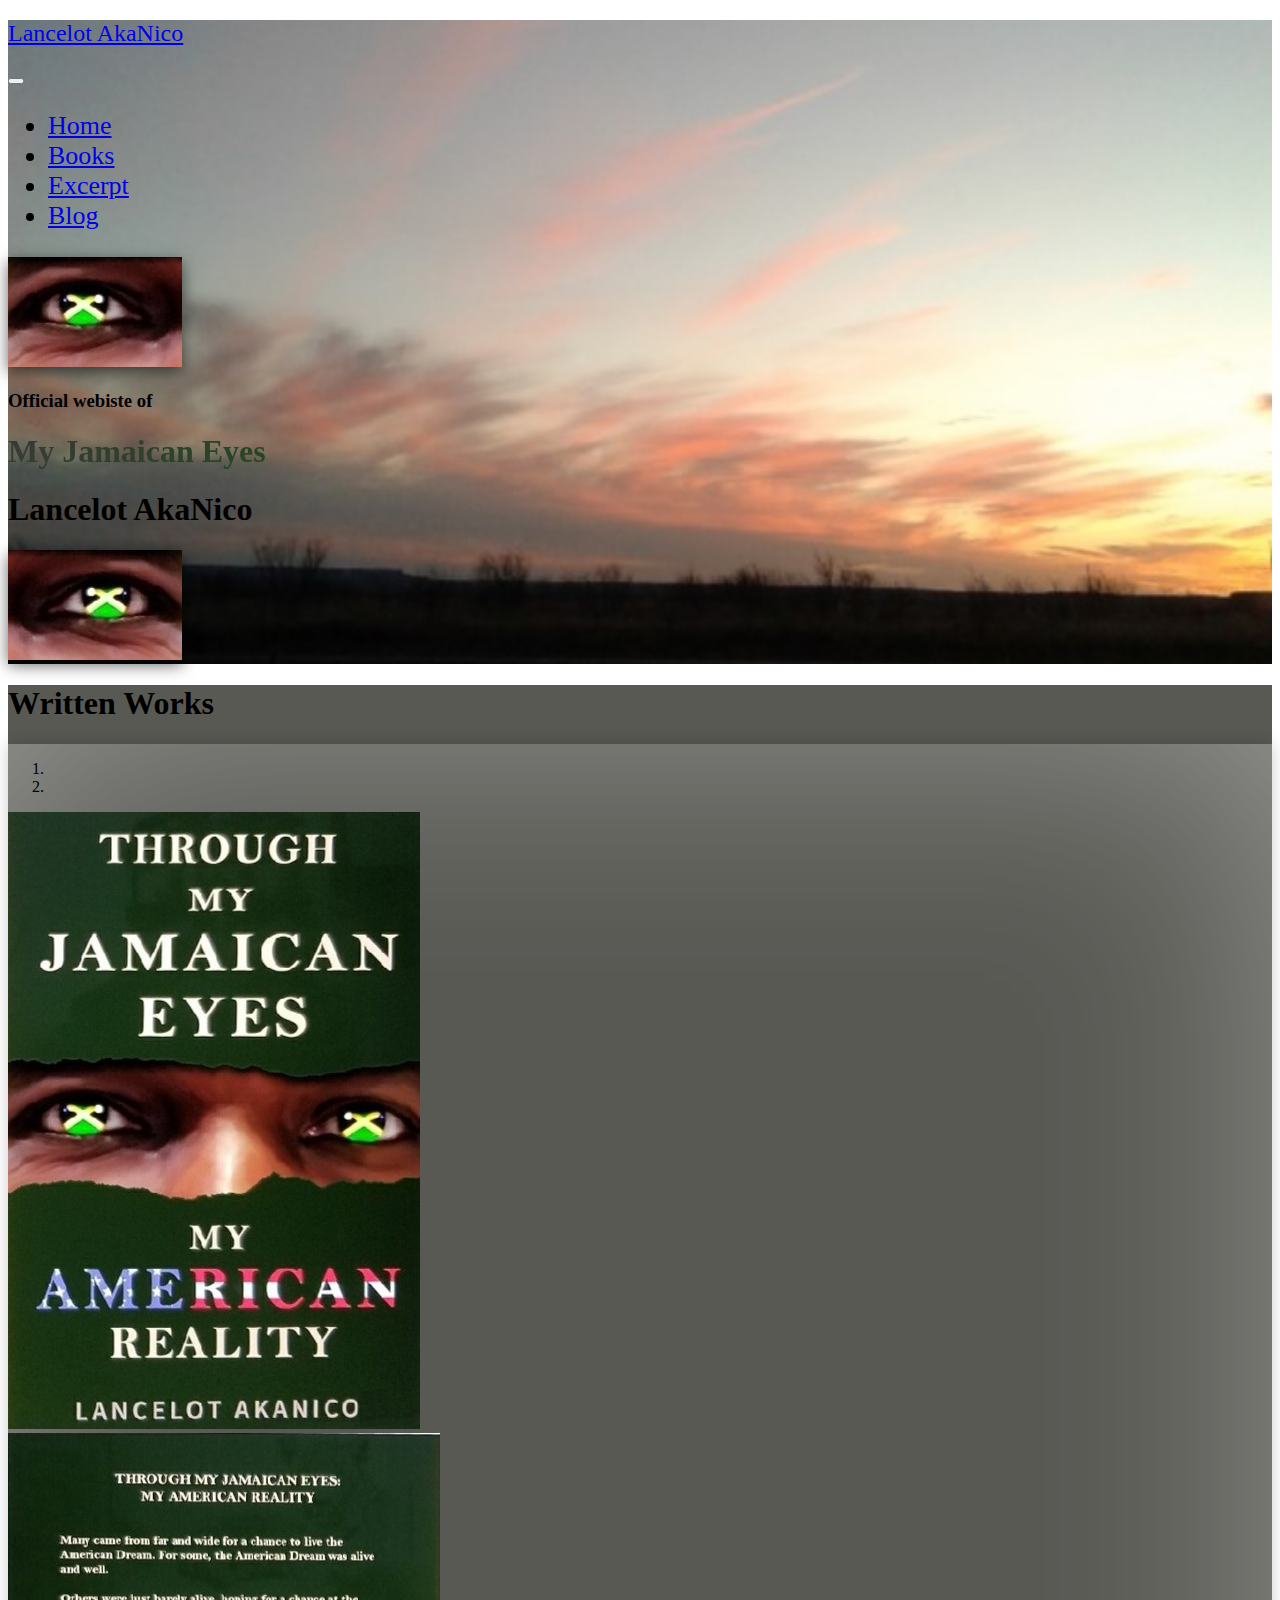
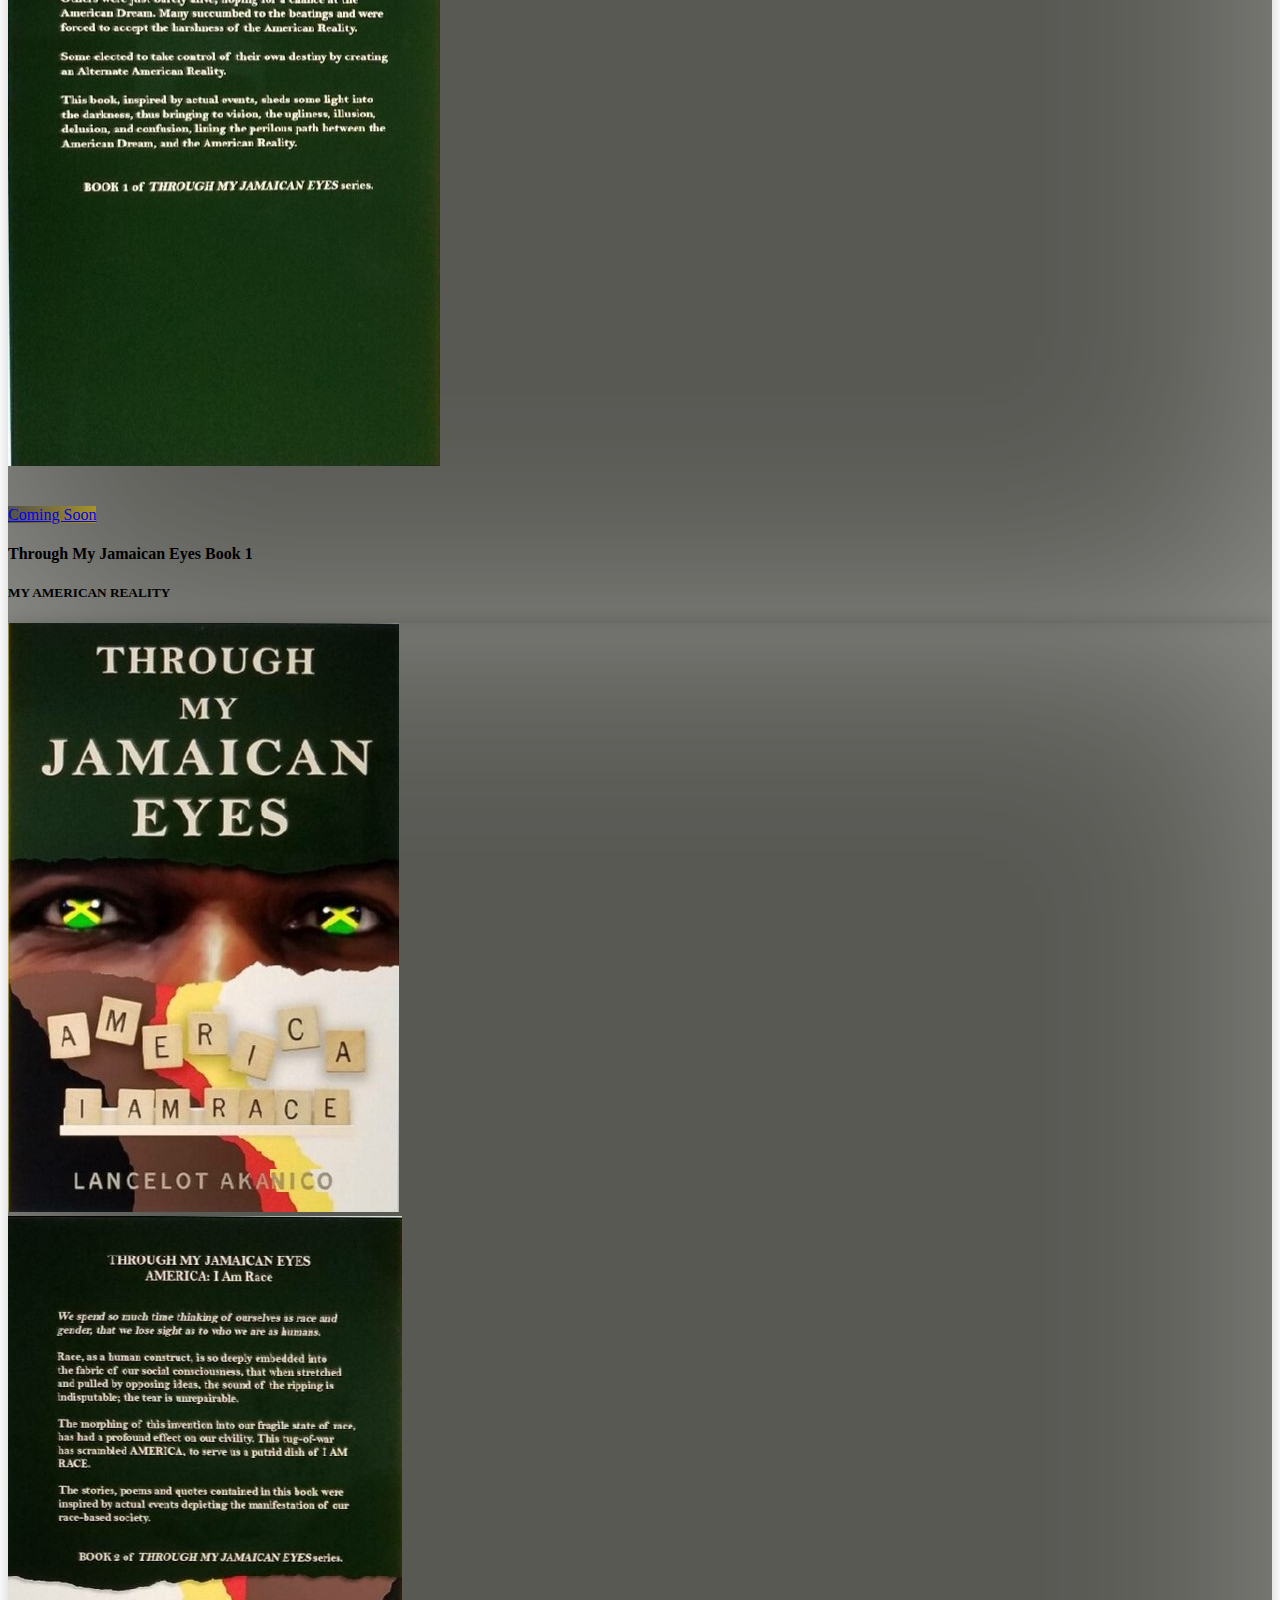
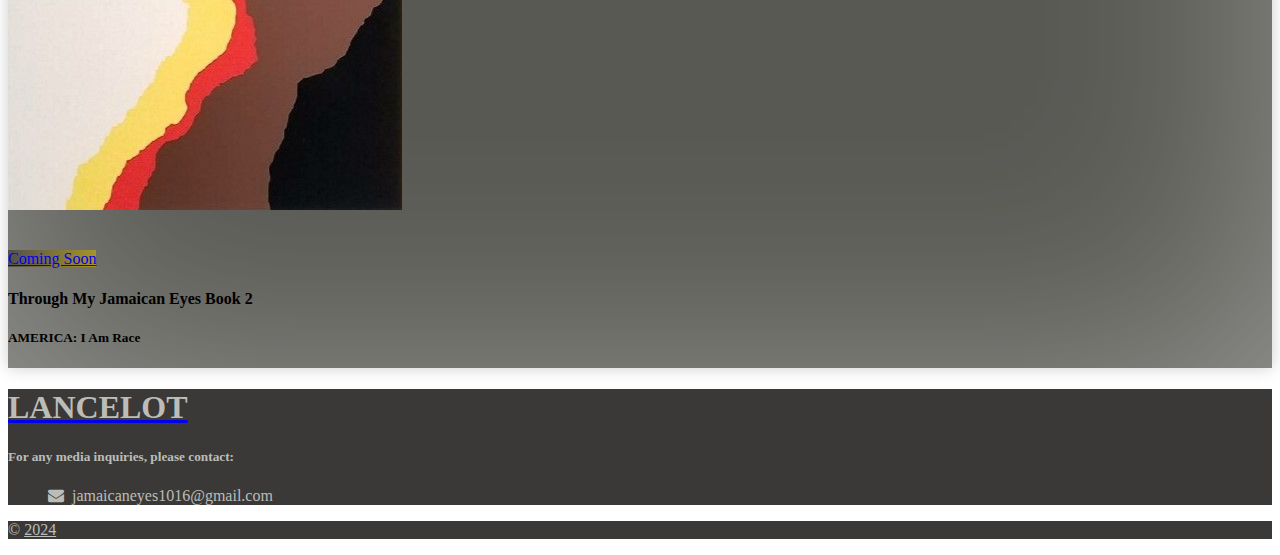
==== index.html @ 88aa57b1 "light" ====
<!doctype html>
<html lang="en">
  <head>
    <meta charset="utf-8">
    <meta name="viewport" content="width=device-width, initial-scale=1, shrink-to-fit=no">
    <link rel="stylesheet" href="https://cdn.jsdelivr.net/npm/bootstrap@4.5.3/dist/css/bootstrap.min.css" integrity="sha384-TX8t27EcRE3e/ihU7zmQxVncDAy5uIKz4rEkgIXeMed4M0jlfIDPvg6uqKI2xXr2" crossorigin="anonymous">
    <link rel="stylesheet" href="style.css">
    <link rel="stylesheet" href="https://cdnjs.cloudflare.com/ajax/libs/font-awesome/4.7.0/css/font-awesome.min.css">
    <title>Lancelot AkaNico</title>
  </head>

  <body>
  <!-- <body id="sunset" style="background-image: url(sunset1short.jpeg);"> -->

 <!-- home-welcome section-->
    <div id="sunset" class=" min-vh-100 " style="background-image: url(images/sundarkbase.jpeg);">
        <!-- start navbar -->
    <nav class="navbar   navbar-light navbar-expand-lg" style="background-color: rgb(0, 0, 0,0)!important;">
      <div class="container">
        <a href="index.html"  class="navbar-brand">
          <h2 style="font-weight: 300;" >Lancelot AkaNico</h2> 
        </a>
          <button class="navbar-toggler" type="button" data-toggle="collapse" data-target="#navbarResponsive">
            <span class="navbar-toggler-icon"></span>
          </button>
          
        <div class="collapse  navbar-collapse" id="navbarResponsive">

          <ul class="navbar-nav ml-auto" style="font-size:26px">
            <li class="nav-item"><a href="index.html" class="nav-link active">Home</a></li>
            <li class="nav-item"><a href="#booksection" class="nav-link active">Books</a></li>
            <li class="nav-item"><a href="ex.html" class="nav-link active">Excerpt</a></li>

            <li class="nav-item"><a href="blog.html" class="nav-link active">Blog</a></li>
            
          </ul>

        </div>
      </div>
    </nav>


      <div class="container pt-3">
        <div class="py-5 my-2" id="gap"></div>
        <div class="row">
          <div class="col-lg-3">
            <div class="mt-5  pt-5" id="picspace">
              <img class="floating-img  w-100" id="pic1" src="images/eyel.jpg" >
            </div>

            </div>
          <!-- <div class="col-lg-1 mb-4 my-lg-auto"></div> -->
          <div class="col-lg-6  mt-3 " >
            <h3 class="text-light text-center pb-2" >Official webiste of</h3>
            <div class="border-top  w-25 mx-auto pb-4"></div>

            <h1 class="text-light display-3  font-weight-bold mb-3 animate-character text-center text-uppercase" id="tword">My Jamaican Eyes</h1>
            <div id="phone"></div>
            <h1 class="pb-2 text-light text-center ">Lancelot AkaNico</h1>
            <!-- <p class="mb-4 px-5 mx-5 text-center text-light">Lorem ipsum dolor sit amet, consectetur adipisicing elit. Ratione saepe repudiandae obcaecati doloremque veritatis fugiat voluptas soluta commodi? Repellendus rerum ducimus eum deleniti aliquam voluptate ea, fuga nam accusamus vitae. </p> -->
            <!-- <a href="sign-up.html" target="_blank" class="btn  btn-lg" id="action2">Join us!</a> -->
          </div>
          <!-- <div class="col-lg-1 mb-4 my-lg-auto"></div> -->

          <div class="col-lg-3">
            <div class=" mt-5  pt-5">
              <img class="floating-img   w-100" id="pic1" src="images/eyer.jpg" >
            </div>

            </div>
            
          </div>
        </div>
      </div>
    </div>
    
  <!--end home-welcome section-->


  </body>
    


  <!-- Two Column Section -->
  <div  class="min-vh-100  " id="booksection" style="background-color: #595954;" >  
    <h1 class="container  text-light display-4 font-weight-bold text-center pt-4" >Written Works</h1>
    <div class="border-top  w-25 mx-auto"></div>

    <div class="container  text-light text-light  ">
      <div class="row mx-3 pt-3 "  >
        <div class="col-md-5 my-4  py-4 bookplate"  >
          <div class="text-center">
            <div id="carouselExampleIndicators" class="carousel slide" data-ride="carousel">
              <ol class="carousel-indicators">
                <li data-target="#carouselExampleIndicators" data-slide-to="0" class="active"></li>
                <li data-target="#carouselExampleIndicators" data-slide-to="1"></li>
              </ol>
              <div class="carousel-inner">
                <div class="carousel-item active">
                  <img src="images/usabook.jpeg"  alt="" style="max-width: 60%;">
                </div>
                <div class="carousel-item">
                  <img src="images/usaback.jpeg"  alt="" style="max-width: 60%;">
                </div>
              </div>
              <a class="carousel-control-prev" href="#carouselExampleIndicators" role="button" data-slide="prev">
                <span class="carousel-control-prev-icon" aria-hidden="true"></span>
                <span class="sr-only">Previous</span>
              </a>
              <a class="carousel-control-next" href="#carouselExampleIndicators" role="button" data-slide="next">
                <span class="carousel-control-next-icon" aria-hidden="true"></span>
                <span class="sr-only">Next</span>
              </a>
            </div>
            <br>
            <br>
            <a href="#" class="btn text-center text-light btn-lg movingGradient"  style="border-radius: 0%;">Coming Soon</a>
          </div>
          
          <h4 class="my-4 text-center">Through My Jamaican Eyes Book 1</h4>
          <h5 class=" text-center">MY AMERICAN REALITY</h5>
          <!-- <p class="px-3  text-center">Many came from far and wide for a chance to live the American Dream. Some elected to take control of their own destiny by creating an Alternate American Reality. This book, inspired by actual events, sheds some light into the darkness, thus bringing to vision, the ugliness, illusion, delusion, and confusion, lining the perilous path between the American Dream, and the American Reality. -->
            </p>
            <!-- <h5 class=" text-center">An Excerpt: <br>
            </h5>

            <p class="  px-3  font-italic " style="font-weight: 300">

             "Oh my God! <br> 
              Oh my God! <br>
              Oh my God! <br>
              <br>She wailed,
              as concrete rushed to meet her limp body. She was saved from impending collision
              by a set of meaty arms, cradling her to black bosom. 
              <br> But the son could not feel his mother's wail.
              <br>He could not hear her pain.
              <br>His black body lay sprawled upon filthy sidewalk. Blood from the exit wounds filled the crevices,
              hardened like grout between the cracks in aged concrete.

              <br><br>Death had come and made claim.<br><br>
              "I'm Langston,"<br>
              said he, his hand extended in greeting, 
              <br>I shook his hand, nodded, but said nothing "I am the child America tried to abort," he said<br>
              "I am the pain hidden behind bikini lines;<br>
              the stretch marks between folds covered by guilt.<br>
              I am the black mark that can never be whited out,<br>
              because, my blood also striped the American flag."<br><br><br>
              <span class="d-flex justify-content-end">page 4: 'State of the Republic'</span></p>
              <p class="px-3">page 4: "State of the Republic" -->
              </p> 
          
        </div>
 <div class="col-md-2 "></div>

        <div class="col-md-5 my-4 bookplate py-4">
          <div class="text-center">
            <div id="carouselfire" class="carousel slide" data-ride="carousel">
              
              <div class="carousel-inner">
                <div class="carousel-item active">
                  <img  src="images/firebook.jpeg"  alt="" style="max-width: 60%;">
                </div>
                <div class="carousel-item">
                  <img  src="images/fireback.jpeg"  alt="" style="max-width: 60%;">
                </div>
              </div>
              <a class="carousel-control-prev" href="#carouselfire" role="button" data-slide="prev">
                <span class="carousel-control-prev-icon" aria-hidden="true"></span>
                <span class="sr-only">Previous</span>
              </a>
              <a class="carousel-control-next" href="#carouselfire" role="button" data-slide="next">
                <span class="carousel-control-next-icon" aria-hidden="true"></span>
                <span class="sr-only">Next</span>
              </a>
            </div>
            <br>
            <br>
            <a href="#" class="btn text-center text-light btn-lg movingGradient"  style="border-radius: 0%;">Coming Soon</a>
          </div>
          

            <h4 class="my-4 text-center">Through My Jamaican Eyes Book 2</h4>
            <h5 class="text-center">AMERICA: I Am Race</h5>

            <!-- <p class="px-3 text-center">We spend so much time thinking of ourselves as race and gender, that we lose sight of who we are as humans. This tug-of-war has scrambled AMERICA, to serve us a putrid dish of Race. The stories, poems and quotes contained in this bock were inspired by actual events depicting the manifestation of our current race-based society. -->
              </p>
              <!-- <h5 class="text-center">An Excerpt:</h5>
              <p class="px-3 font-weight-bold">"Oh, look! Can you see? <br>Yes, I can see</p>
              <p class="  px-3  font-italic " style="font-weight: 300"> 
              
                I see anger organizing <br>
                Justice running from injustice;<br>
                I see another voice cooning <br>
                Like a father's concern.<br>
                Nancy, where are you?<br><br> 
                Where are you, Nancy?<br> 
                I see the glass shattering The doors breaking. <br>
                I see the jubilation, the cheering, <br>
                Bodies on the floor trembling, <br>
                Order hiding from lawlessness; <br>
                Reckoning chasing hypocrisy,<br>
                I see tempers flaring, confidence dying,<br>
                Blood on the flagpole drying. <br>
                I see insurrection on the podium shouting, <br>
                Sedition on the steps mounting, <br>
                Bullet in flesh penetrating. <br>
                I see rights surrendering to wrong,<br> 
                Peace saluting chaos. <br><br>
                <span class="d-flex justify-content-end">page 43: 'Oh, look! Can you see?'</span></p>

              </p> -->
        </div>

      </div>
    </div>
  </div>

  <!-- start footer  -->
    <footer class="" id="contact" style="background-color: #3a3937;">
      <div class="container">
        <div class="row text-light text-center py-4 justify-content-center">
          <div class="col-sm-10 col-m-8 col-lg-6">
            <a href="login.php">
              <h1 class="pb-2 display-4 font-weight-bold" style="color: #bcbdb8;">LANCELOT</h1>
            </a>
                        <h5 style="color: #bcbdb8;">For any media inquiries, please contact:</h5>
            <!-- social media links to be inserted here -->
            <ul class="pt-3 list-unstyled font-weight-bold">
              <a style="color: #bcbdb8;" href="#"> <i class="fa fa-envelope">&nbsp;  jamaicaneyes1016@gmail.com&nbsp; &nbsp; </i></a>
              
            </ul>
          </div>
        </div>
      </div>
    </footer>
  <!-- end footer  -->

  <!-- Start Socket -->
    <div class="socket text-light text-center py-3" style="background-color: #3a3937;">
      <p style="color: #bcbdb8;">&copy; <a class="font-italic" style="color: #bcbdb8;" href="https://www.linkedin.com/in/tyreek-alexander-b142ba22a/" >2024 </a></p>
    </div>
    
    <script language="javascript">
      function changeImage(picurl) {
        item=document.getElementById(picurl)
        if ('http://'+window.location.host+"images/"+picurl+"book.jpeg" == item.src){
            item.src = 'http://'+window.location.host+"images/"+picurl+"back.jpeg";
        } else {
            item.src = 'http://'+window.location.host+"images/"+picurl+"book.jpeg";
          }
    }
    </script>


<script src="https://code.jquery.com/jquery-3.5.1.slim.min.js" integrity="sha384-DfXdz2htPH0lsSSs5nCTpuj/zy4C+OGpamoFVy38MVBnE+IbbVYUew+OrCXaRkfj" crossorigin="anonymous"></script>
<script src="https://cdn.jsdelivr.net/npm/bootstrap@4.5.3/dist/js/bootstrap.bundle.min.js" integrity="sha384-ho+j7jyWK8fNQe+A12Hb8AhRq26LrZ/JpcUGGOn+Y7RsweNrtN/tE3MoK7ZeZDyx" crossorigin="anonymous"></script>

</html>
---- style.css ----
/* The Modal (background) */
.modal {
  display: none; /* Hidden by default */
  position: fixed; /* Stay in place */
  z-index: 1; /* Sit on top */
  padding-top: 10px; /* Location of the box */
  padding-bottom: 10px;
  left: 0;
  top: 0;
  width: 100%; /* Full width */
  height: 100%; /* Full height */
  overflow: auto; /* Enable scroll if needed */
  background-color: rgb(0,0,0); /* Fallback color */
  background-color: rgba(0,0,0,0.9); /* Black w/ opacity */
}

/* Modal Content (image) */
.modal-content {
  margin: auto;
  display: block;
  width: 80%;
  max-width: 700px;
}

/* Caption of Modal Image */
#caption {
  margin: auto;
  display: block;
  width: 80%;
  max-width: 700px;
  text-align: center;
  color: #ccc;
  padding: 10px 0;
  height: 150px;
}

/* Add Animation */
.modal-content, #caption {  
  animation-name: zoom;
  animation-duration: 0.6s;
}

@keyframes zoom {
  from {transform: scale(0.1)} 
  to {transform: scale(1)}
}

/* The Close Button */
.close {
  position: absolute;
  top: 15px;
  right: 35px;
  color: #f1f1f1;
  font-size: 40px;
  font-weight: bold;
  transition: 0.3s;
}

.close:hover,
.close:focus {
  color: #bbb;
  text-decoration: none;
  cursor: pointer;
}

/* 100% Image Width on Smaller Screens */
@media only screen and (max-width: 700px){
  .modal-content {
    width: 100%;
  }
}


#sunset{
    background-repeat: no-repeat;
    /* background-attachment: fixed; */
    background-size:cover;
  }

.bookplate{
  box-shadow: 0 0 1rem 0 rgba(0, 0, 0, .2); 
  position: relative;
  z-index: 1;
  background: inherit;
  overflow: hidden;
}

.bookplate:before{
  content: "";
  position: absolute;
  background: inherit;
  z-index: -1;
  top: 0;
  left: 0;
  right: 0;
  bottom: 0;
  box-shadow: inset 0 0 2000px rgba(255, 255, 255, 0.397);
  filter: blur(8px);
  margin: -20px;
}

.lean1{
  /* transform: perspective(100em) rotateX(30deg) rotateZ(10deg) skewY(-17deg) rotateY(-120deg) ; */
}

.lean{
  transform: perspective(100em) rotateX(30deg) rotateZ(10deg) skewY(17deg) rotateY(-20deg);
}
.floating-img{

  transform: translateY(-5%);
  animation: float 7.5s infinite;
  transition: ease 9.5s;
  overflow: hidden;
	box-shadow: 0 5px 15px 0px rgba(0, 0, 0, 0.6);
	transform: translatey(0px);
	animation: float 2s ease-in-out infinite;


}



/* Gradient*/
.movingGradient {
  background: linear-gradient(270deg, #51504d,green, gold,#51504d);
  background-size: 600% 600%;

  -webkit-animation: AnimationName 13s ease infinite;
  -moz-animation: AnimationName 13s ease infinite;
  animation: AnimationName 13s ease infinite;
}

@keyframes float {
	0% {
		box-shadow: 0 5px 15px 0px rgba(193, 191, 191, 0.8);
		transform: translatey(0px);
	}
	50% {
		box-shadow: 0 25px 15px 0px rgba(155, 153, 153, 0.3);
		transform: translatey(-20px);
	}
	100% {
		box-shadow: 0 5px 15px 0px rgba(213, 211, 211, 0.8);
		transform: translatey(0px);
	}
}



@-webkit-keyframes AnimationName {
  0%{background-position:0% 50%}
  50%{background-position:100% 50%}
  100%{background-position:0% 50%}
}
@-moz-keyframes AnimationName {
  0%{background-position:0% 50%}
  50%{background-position:100% 50%}
  100%{background-position:0% 50%}
}
@keyframes AnimationName {
  0%{background-position:0% 50%}
  50%{background-position:100% 50%}
  100%{background-position:0% 50%}
}


/* Extra small devices (portrait phones, less than 576px) */
@media (max-width: 575.98px) { 
    #pic1{
      display: none;
    }
    #picspace{
      padding: 0rem!important;
      margin: 0rem!important; 
    }
  #tword{
    font-size: 3.5rem!important;
  }
    #gap{
      padding-top: 0rem!important;
      margin-top: 0rem!important;  
      /* padding-bottom: 0rem; */
    }

    #title{
      font-weight:300!important;  
    }
  
    #container{
      width: 100%!important;
    }
  
   }





.animate-character
{
  background-image: linear-gradient(
    -225deg,
    #3a3937 0%,
    rgb(2, 93, 2) 29%,
    rgb(177, 151, 1) 67%,
    #3a3937 100%
  );
  background-size: 200% auto;
  background-clip: text;
  -webkit-background-clip: text;
  -webkit-text-fill-color: transparent;
  animation: textclip 6s linear infinite;

}

@keyframes textclip {
  to {
    background-position: 200% center;
  }
}
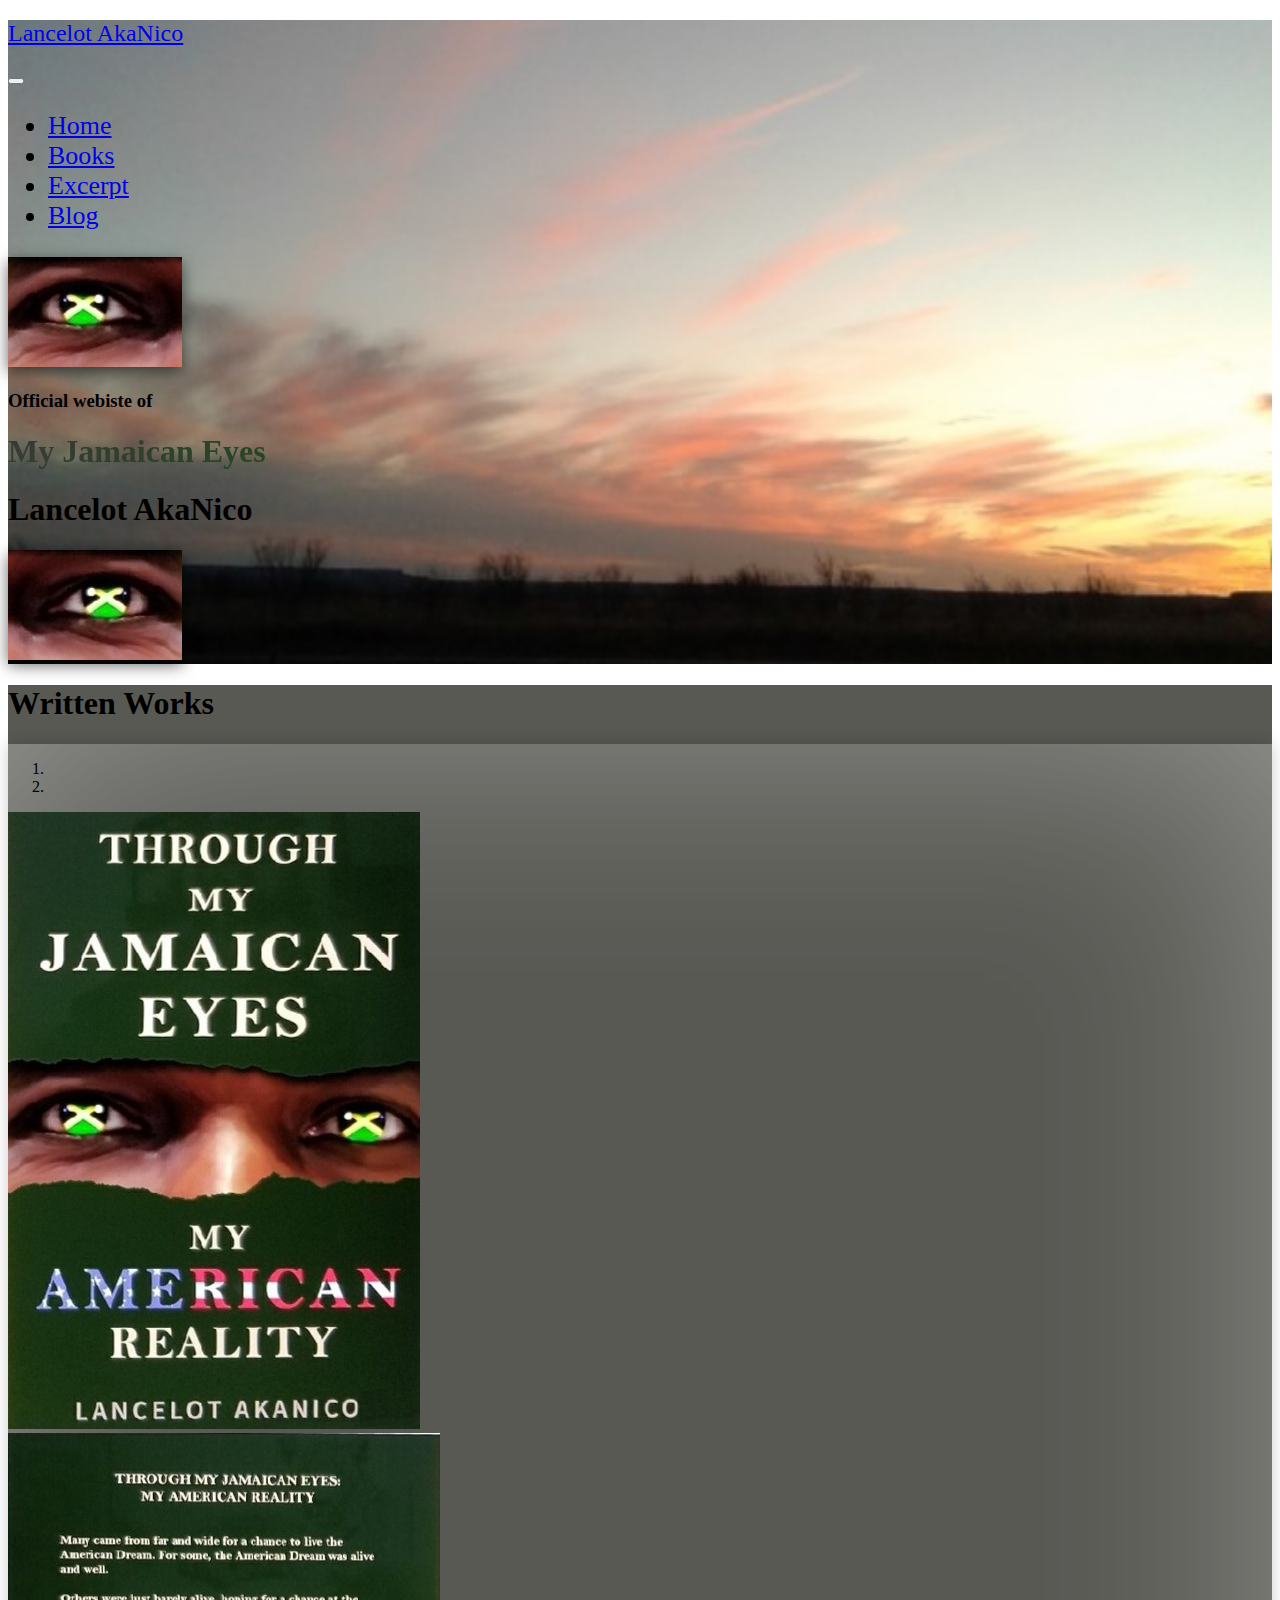
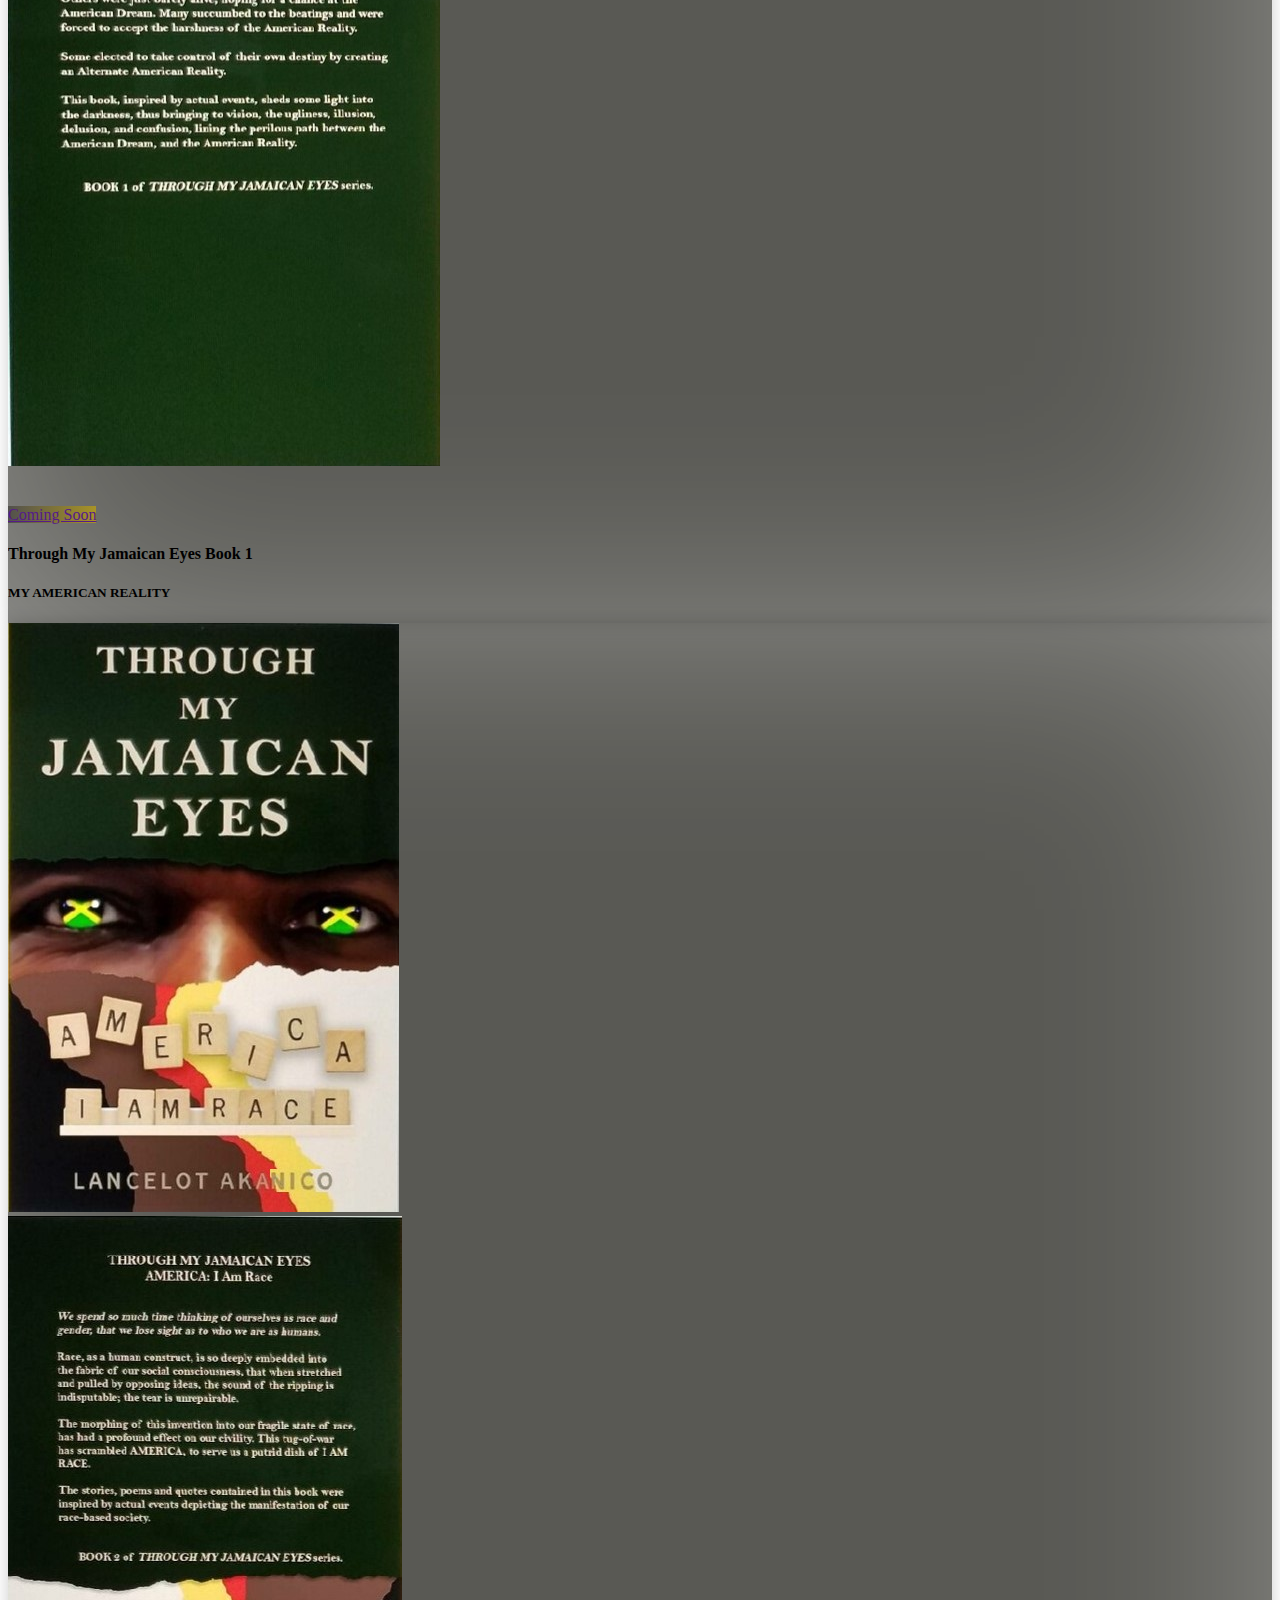
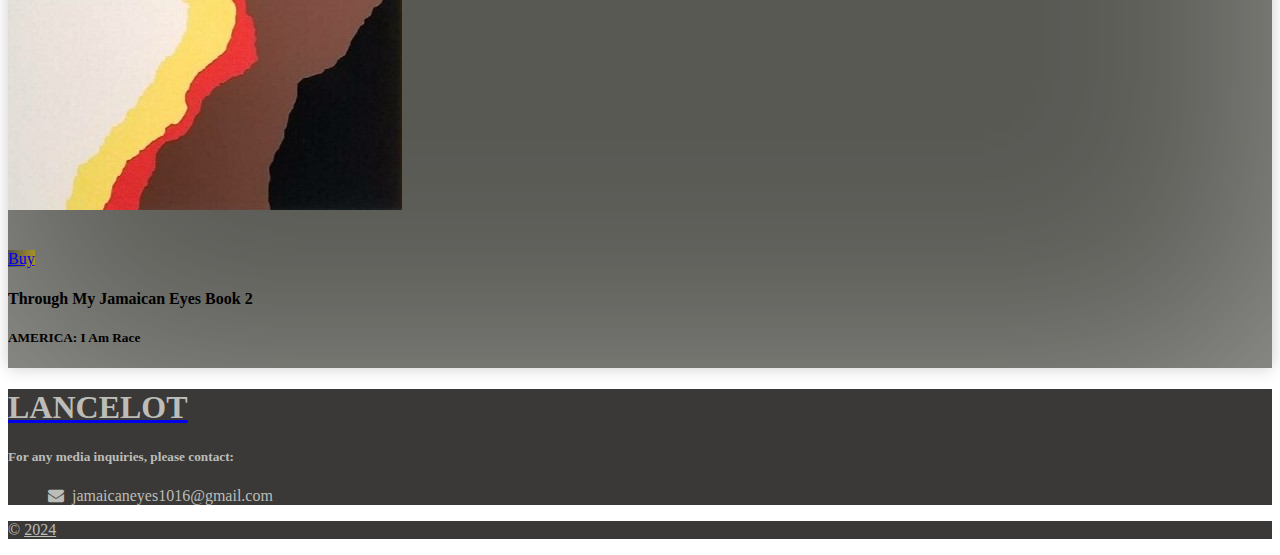
==== commit be4223e8: "link" ====
--- a/index.html
+++ b/index.html
@@ -31,7 +31,7 @@
             <li class="nav-item"><a href="#booksection" class="nav-link active">Books</a></li>
             <li class="nav-item"><a href="ex.html" class="nav-link active">Excerpt</a></li>
 
-            <li class="nav-item"><a href="blog.html" class="nav-link active">Blog</a></li>
+            <li class="nav-item"><a href="https://medium.com/@jamaicaneyes1016" class="nav-link active">Blog</a></li>
             
           </ul>
 
@@ -114,7 +114,7 @@
             </div>
             <br>
             <br>
-            <a href="#" class="btn text-center text-light btn-lg movingGradient"  style="border-radius: 0%;">Coming Soon</a>
+            <a href="" class="btn text-center text-light btn-lg movingGradient"  style="border-radius: 0%;">Coming Soon</a>
           </div>
           
           <h4 class="my-4 text-center">Through My Jamaican Eyes Book 1</h4>
@@ -128,9 +128,10 @@
 
              "Oh my God! <br> 
               Oh my God! <br>
-              Oh my God! <br>
-              <br>She wailed,
-              as concrete rushed to meet her limp body. She was saved from impending collision
+              Oh my God!
+              She wailed,
+              as concrete rushed to meet her limp body. 
+              She was saved from impending collision
               by a set of meaty arms, cradling her to black bosom. 
               <br> But the son could not feel his mother's wail.
               <br>He could not hear her pain.
@@ -175,7 +176,7 @@
             </div>
             <br>
             <br>
-            <a href="#" class="btn text-center text-light btn-lg movingGradient"  style="border-radius: 0%;">Coming Soon</a>
+            <a href="https://www.amazon.com/dp/B0F1C7KNJN?crid=TEJJY1E0YRZT&dib=eyJ2IjoiMSJ9.0jZame_JvWyBkguZMRAGWJGv7n3xsMyZO7dV4GakjbE.FMWWBCCJKiVao_m9p0bU4atZwQe4dJMRwuvedkyZX3Y&dib_tag=se&keywords=through+my+jamaican+eyes&qid=1741911433&sprefix=through+my+jamaican+eyes%2Caps%2C117&sr=8-1" class="btn text-center text-light btn-lg movingGradient"  style="border-radius: 0%;">Buy</a>
           </div>
           
 
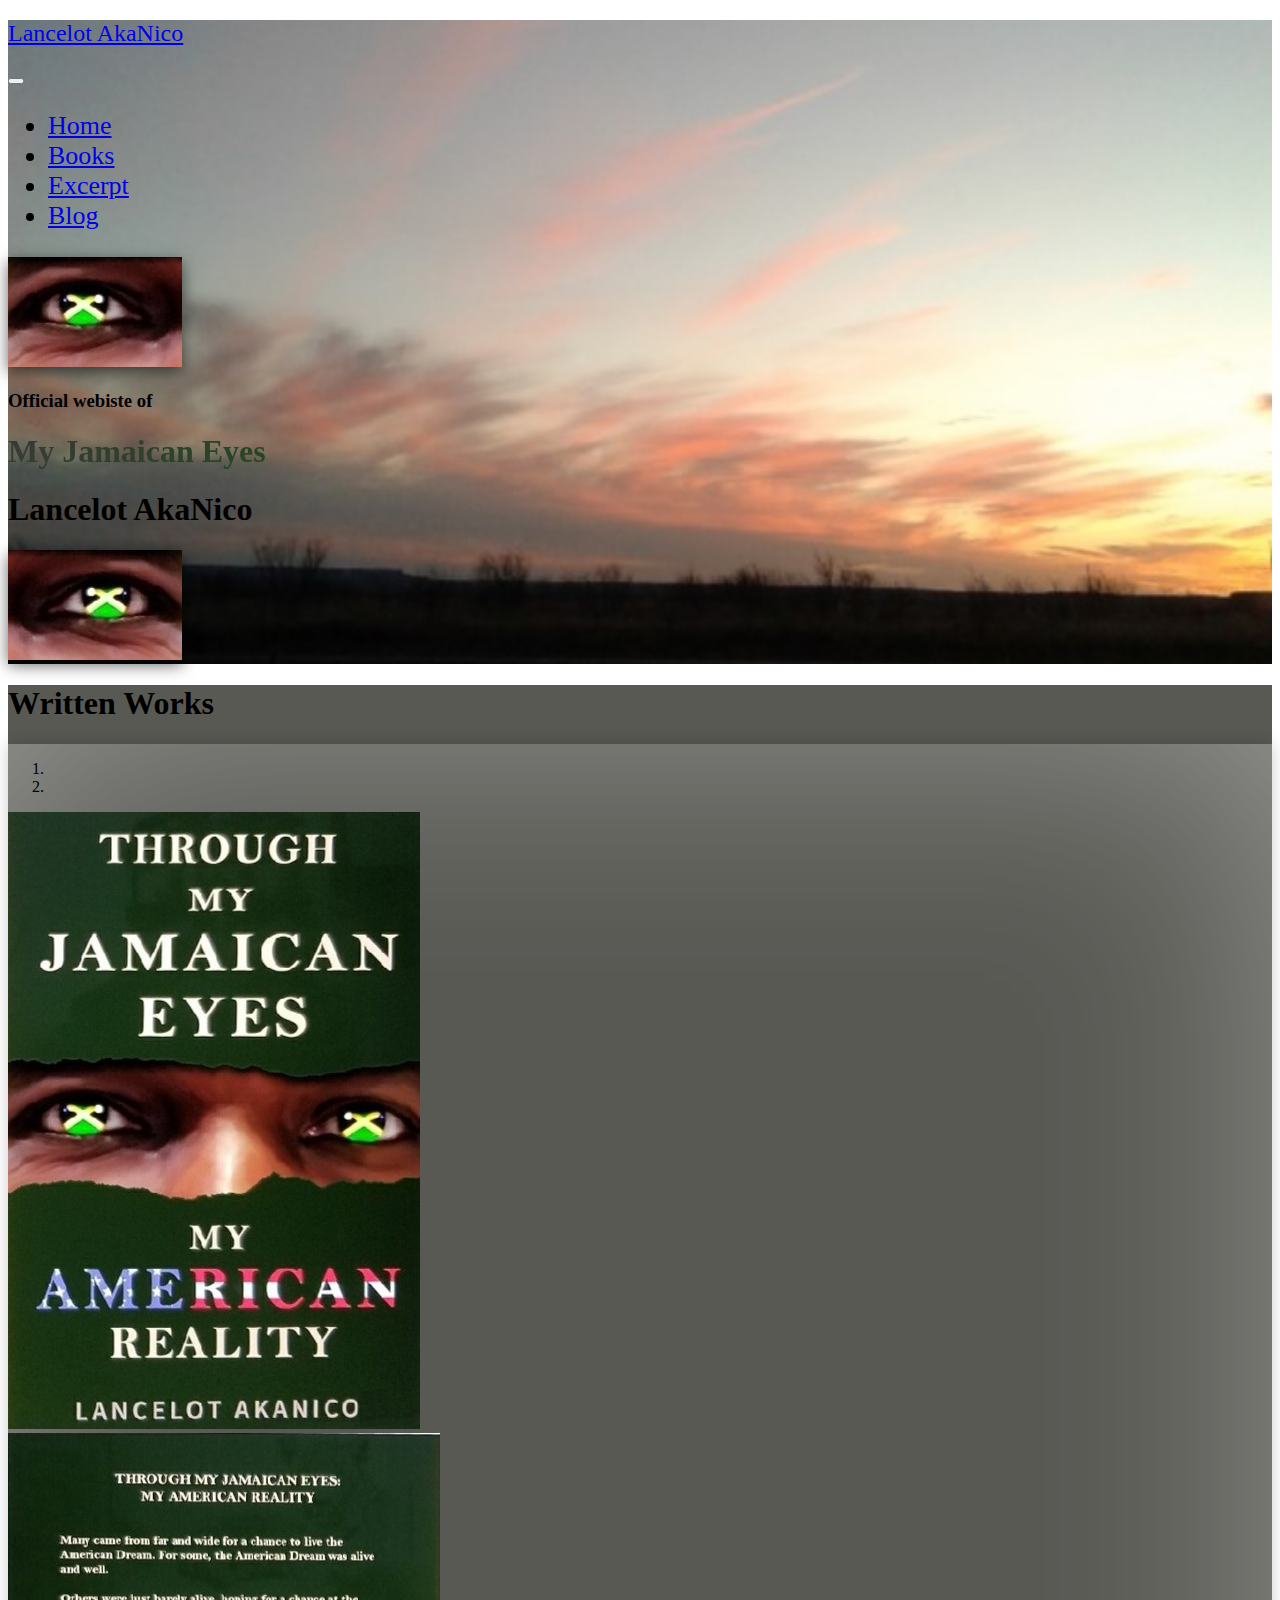
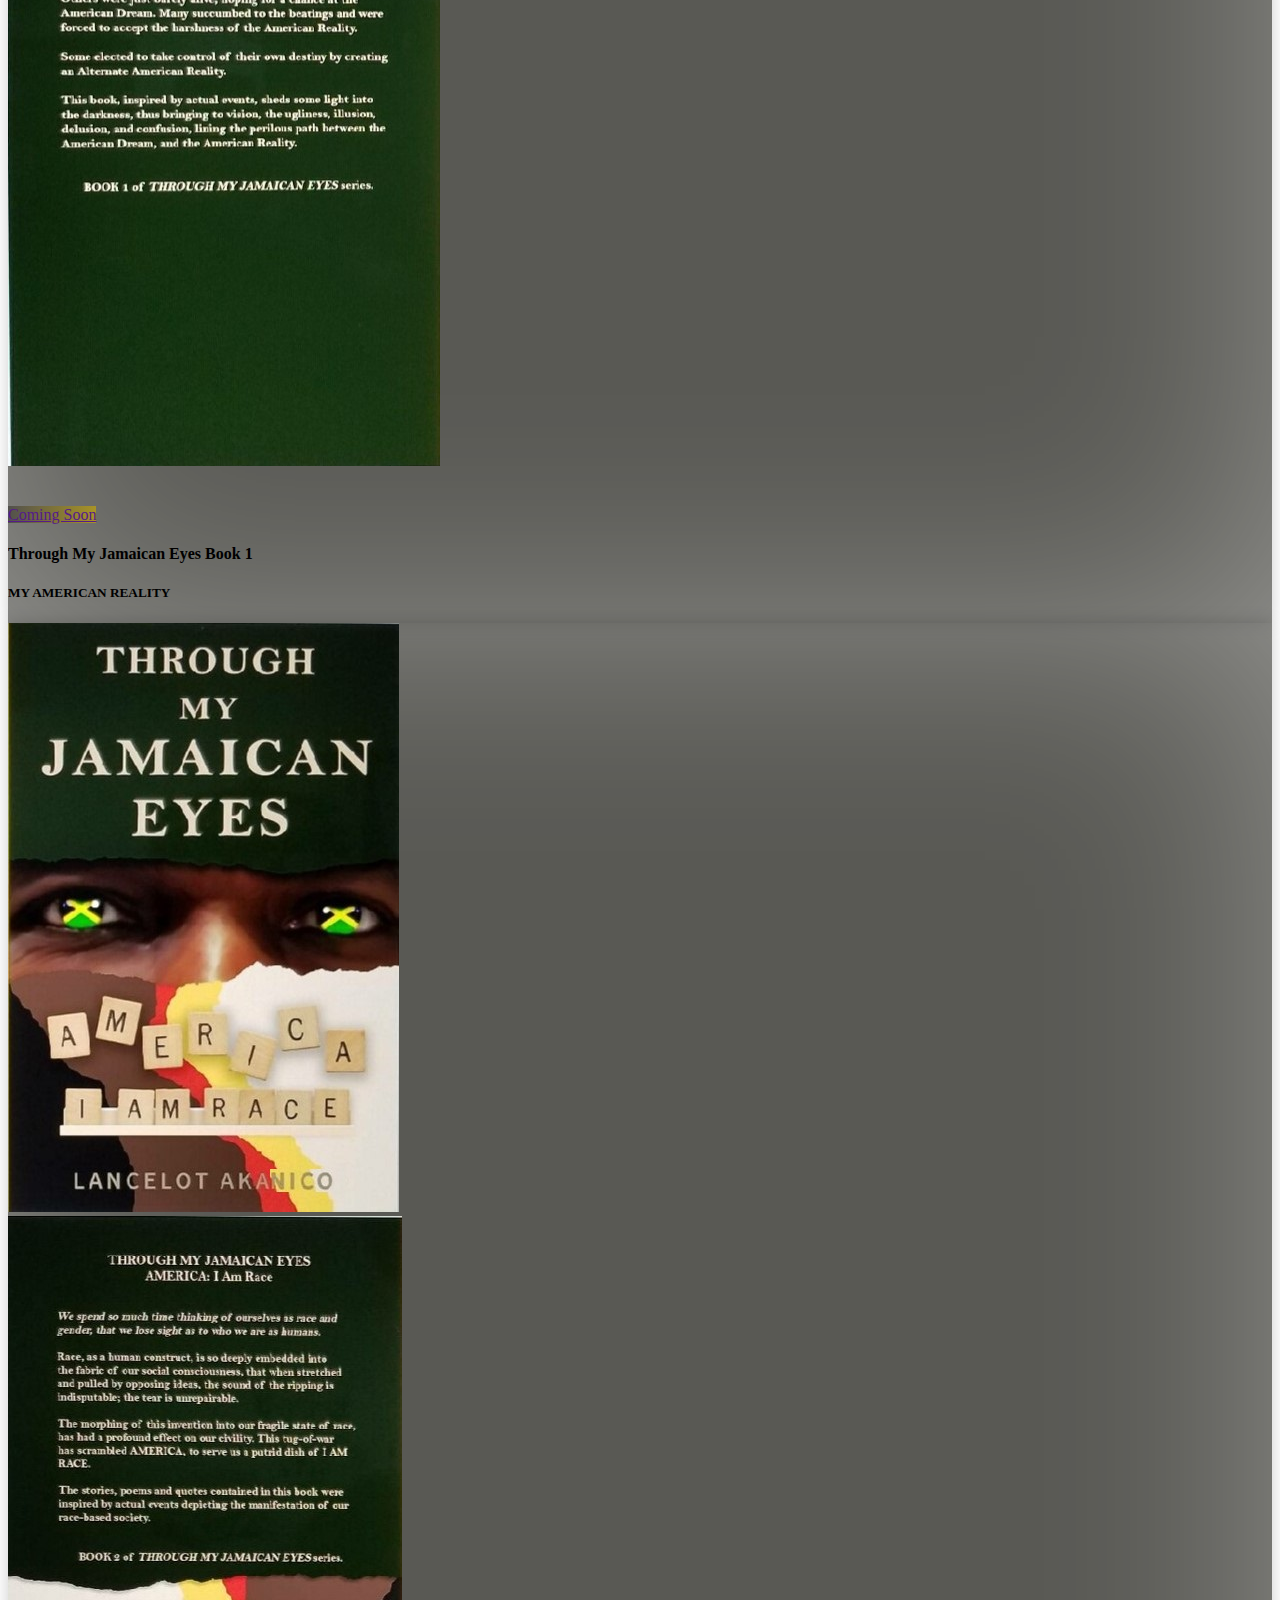
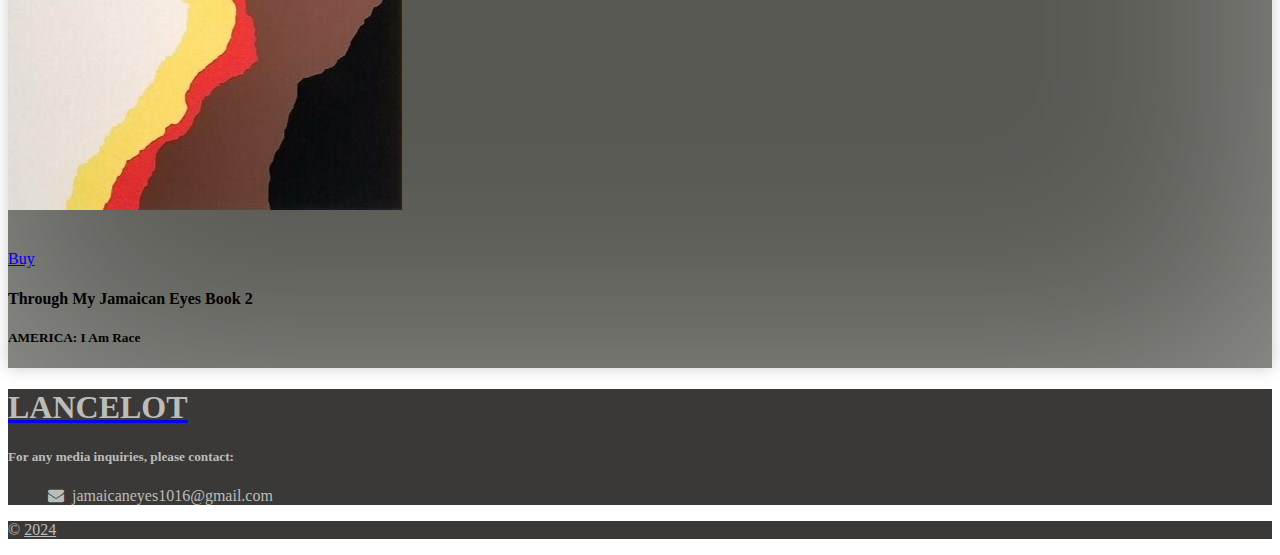
==== commit 682af69e: "link" ====
--- a/index.html
+++ b/index.html
@@ -176,7 +176,7 @@
             </div>
             <br>
             <br>
-            <a href="https://www.amazon.com/dp/B0F1C7KNJN?crid=TEJJY1E0YRZT&dib=eyJ2IjoiMSJ9.0jZame_JvWyBkguZMRAGWJGv7n3xsMyZO7dV4GakjbE.FMWWBCCJKiVao_m9p0bU4atZwQe4dJMRwuvedkyZX3Y&dib_tag=se&keywords=through+my+jamaican+eyes&qid=1741911433&sprefix=through+my+jamaican+eyes%2Caps%2C117&sr=8-1" class="btn text-center text-light btn-lg movingGradient"  style="border-radius: 0%;">Buy</a>
+            <a href="https://www.amazon.com/dp/B0F1C7KNJN"  style="border-radius: 0%;">Buy</a>
           </div>
           
 
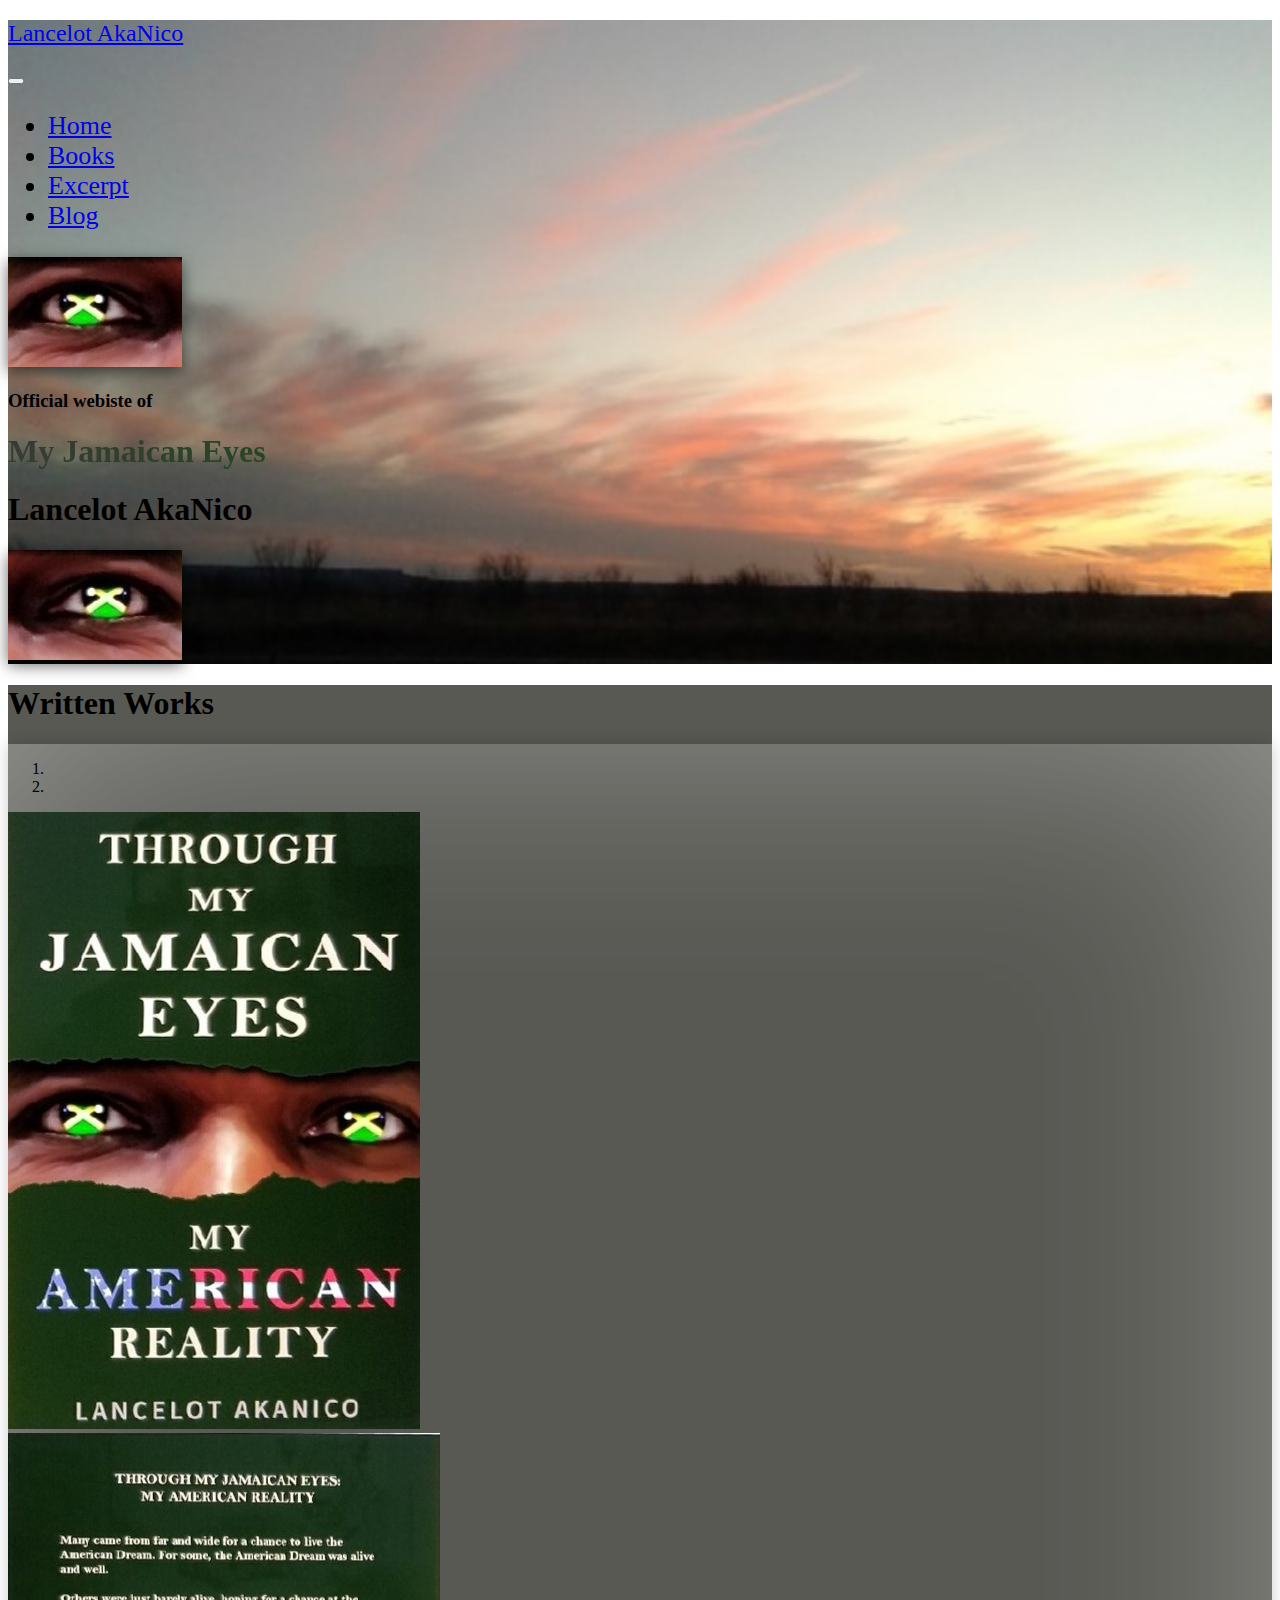
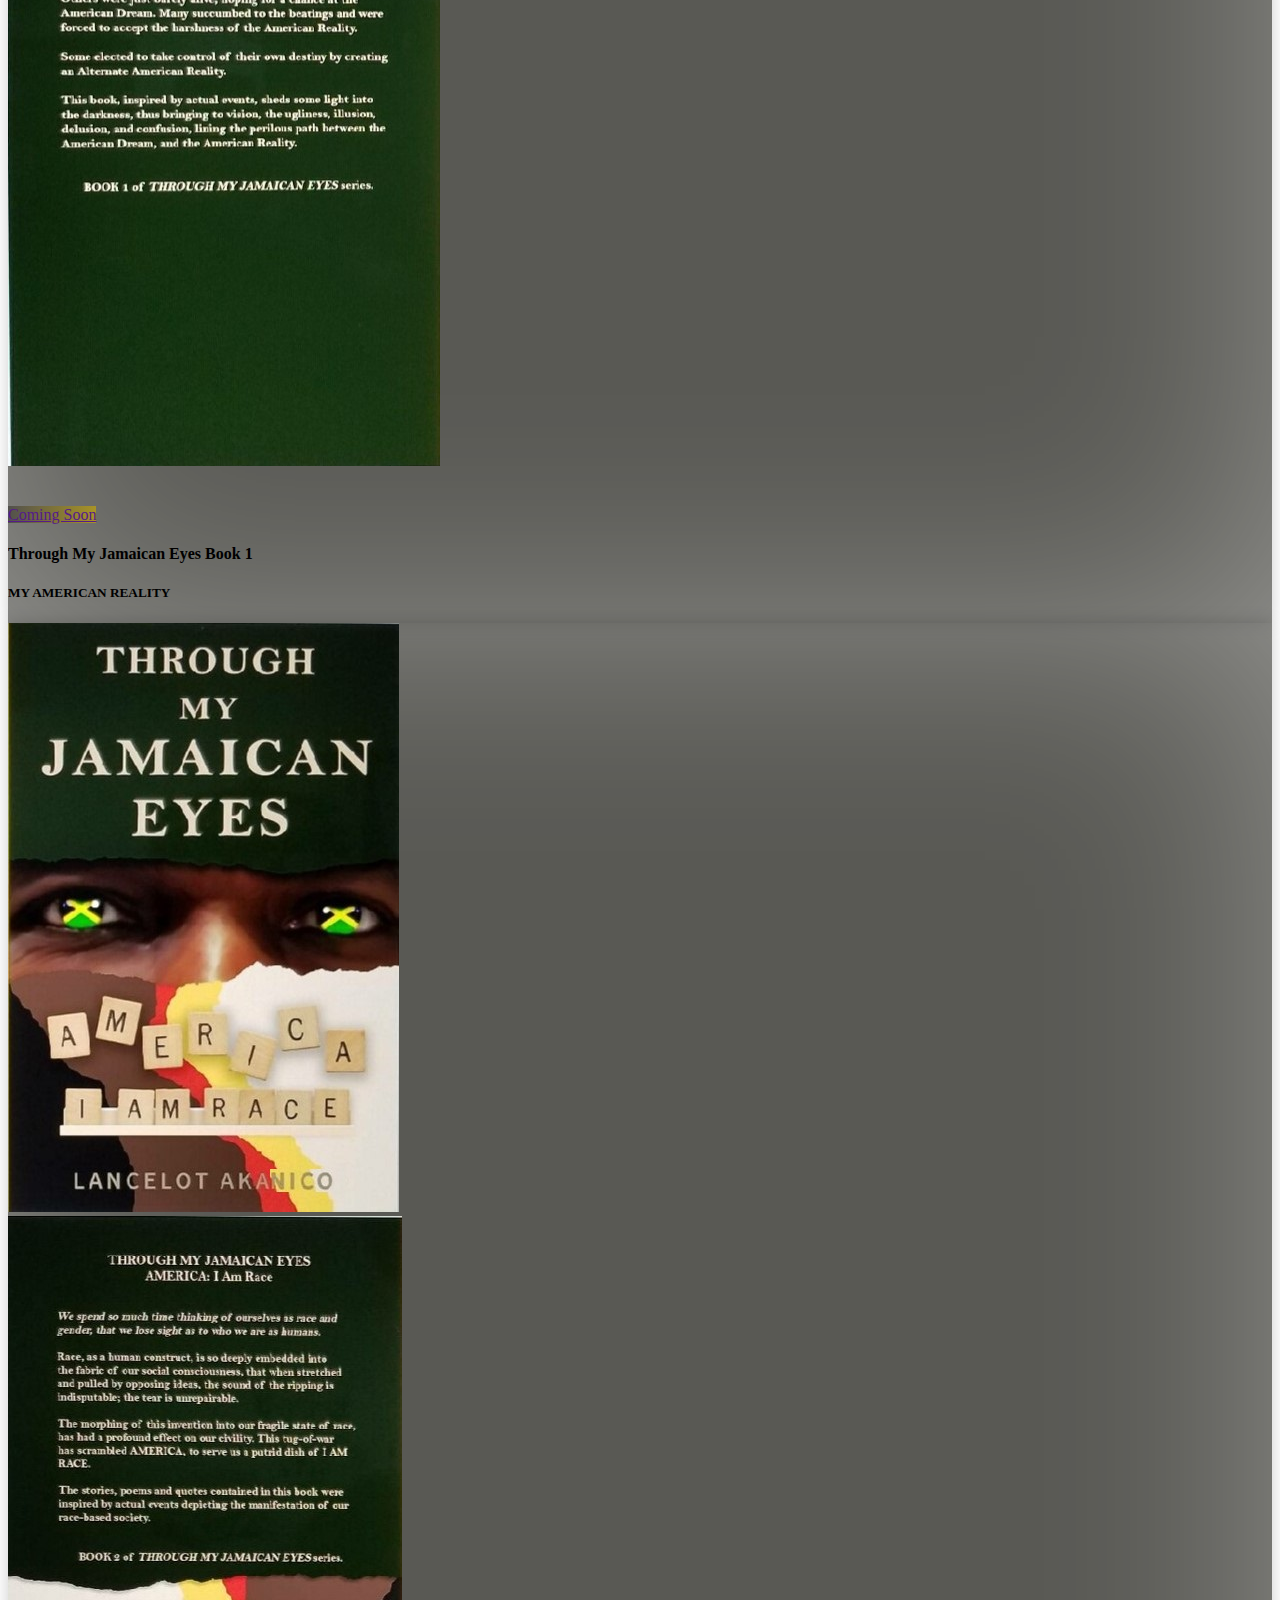
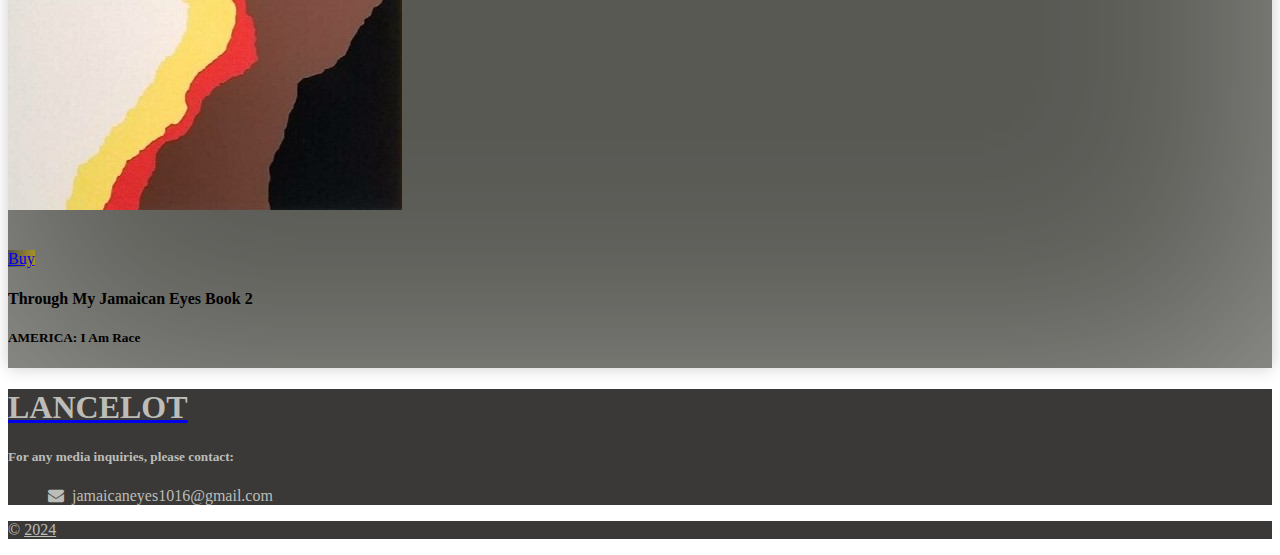
==== commit cdb56aef: "corrected link" ====
--- a/index.html
+++ b/index.html
@@ -176,7 +176,7 @@
             </div>
             <br>
             <br>
-            <a href="https://www.amazon.com/dp/B0F1C7KNJN"  style="border-radius: 0%;">Buy</a>
+            <a href="https://www.amazon.com/dp/B0F1C7KNJN" class="btn text-center text-light btn-lg movingGradient"  style="border-radius: 0%;">Buy</a>
           </div>
           
 
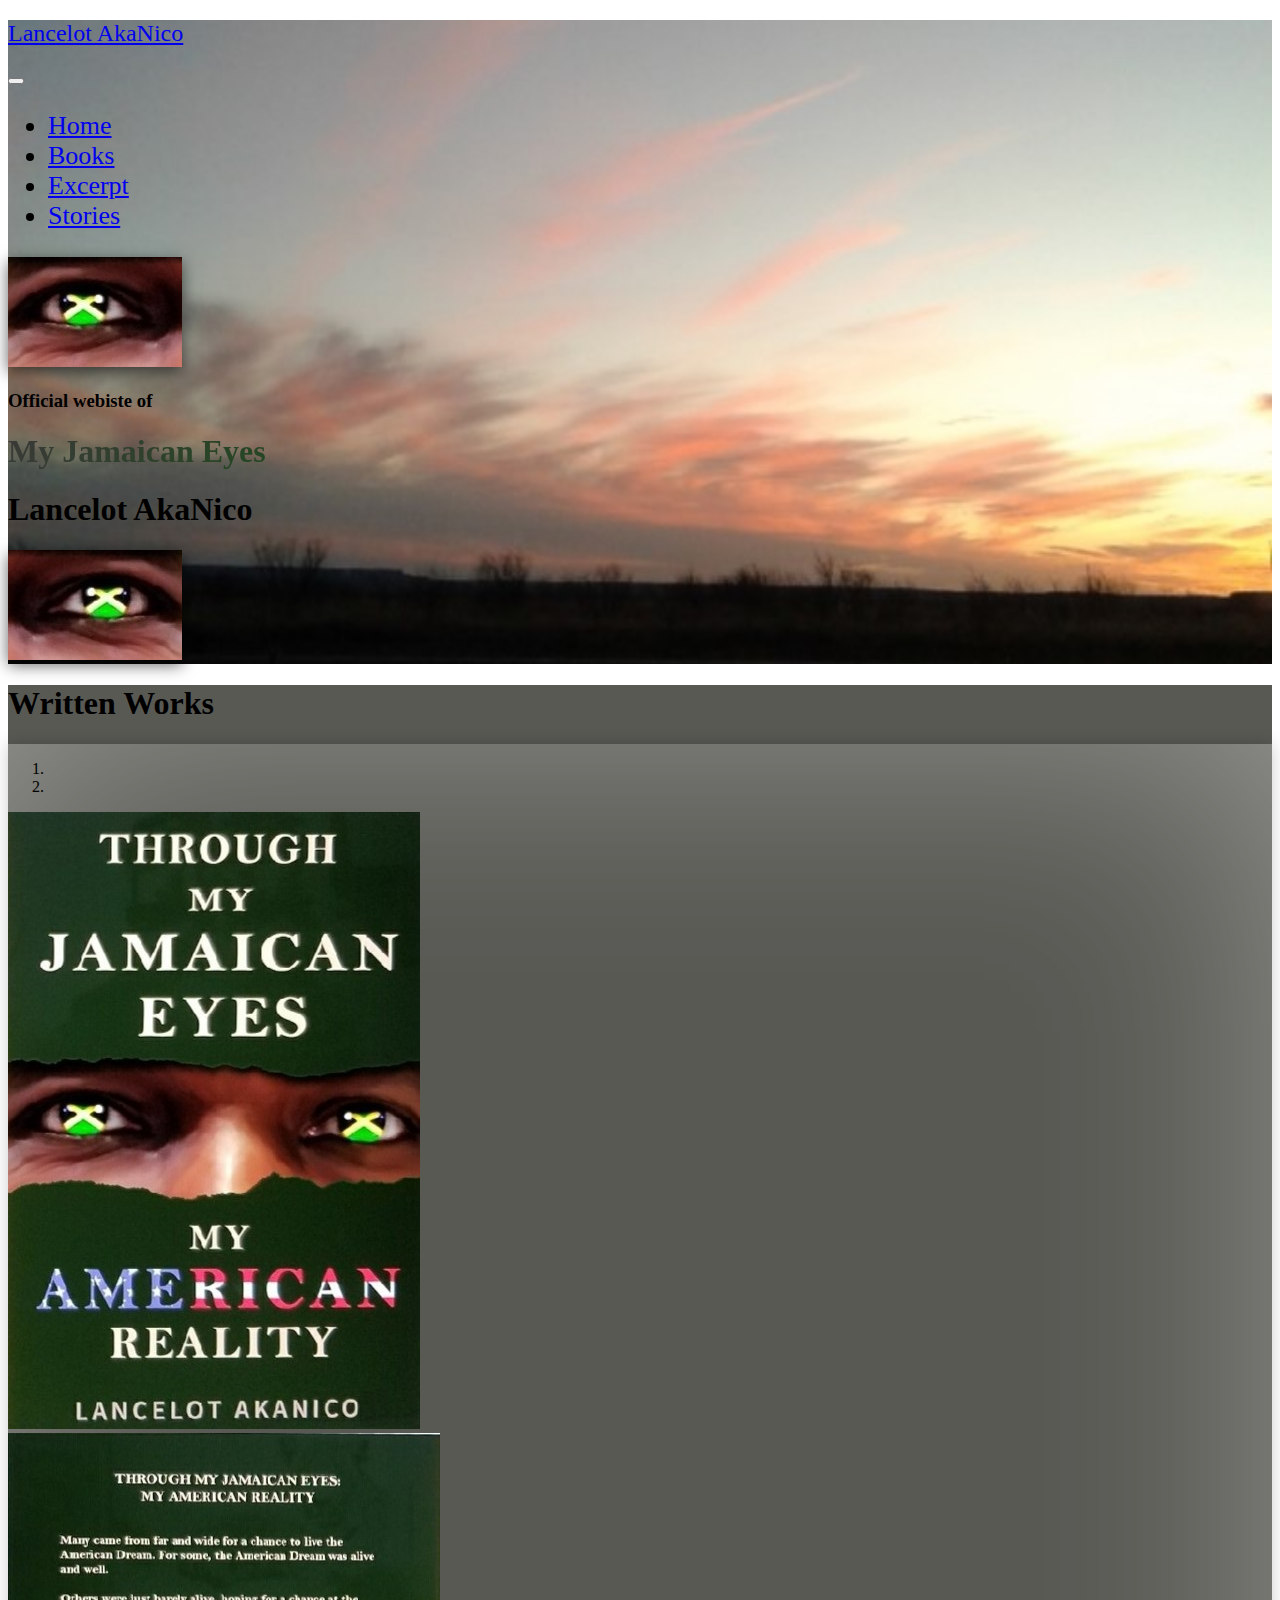
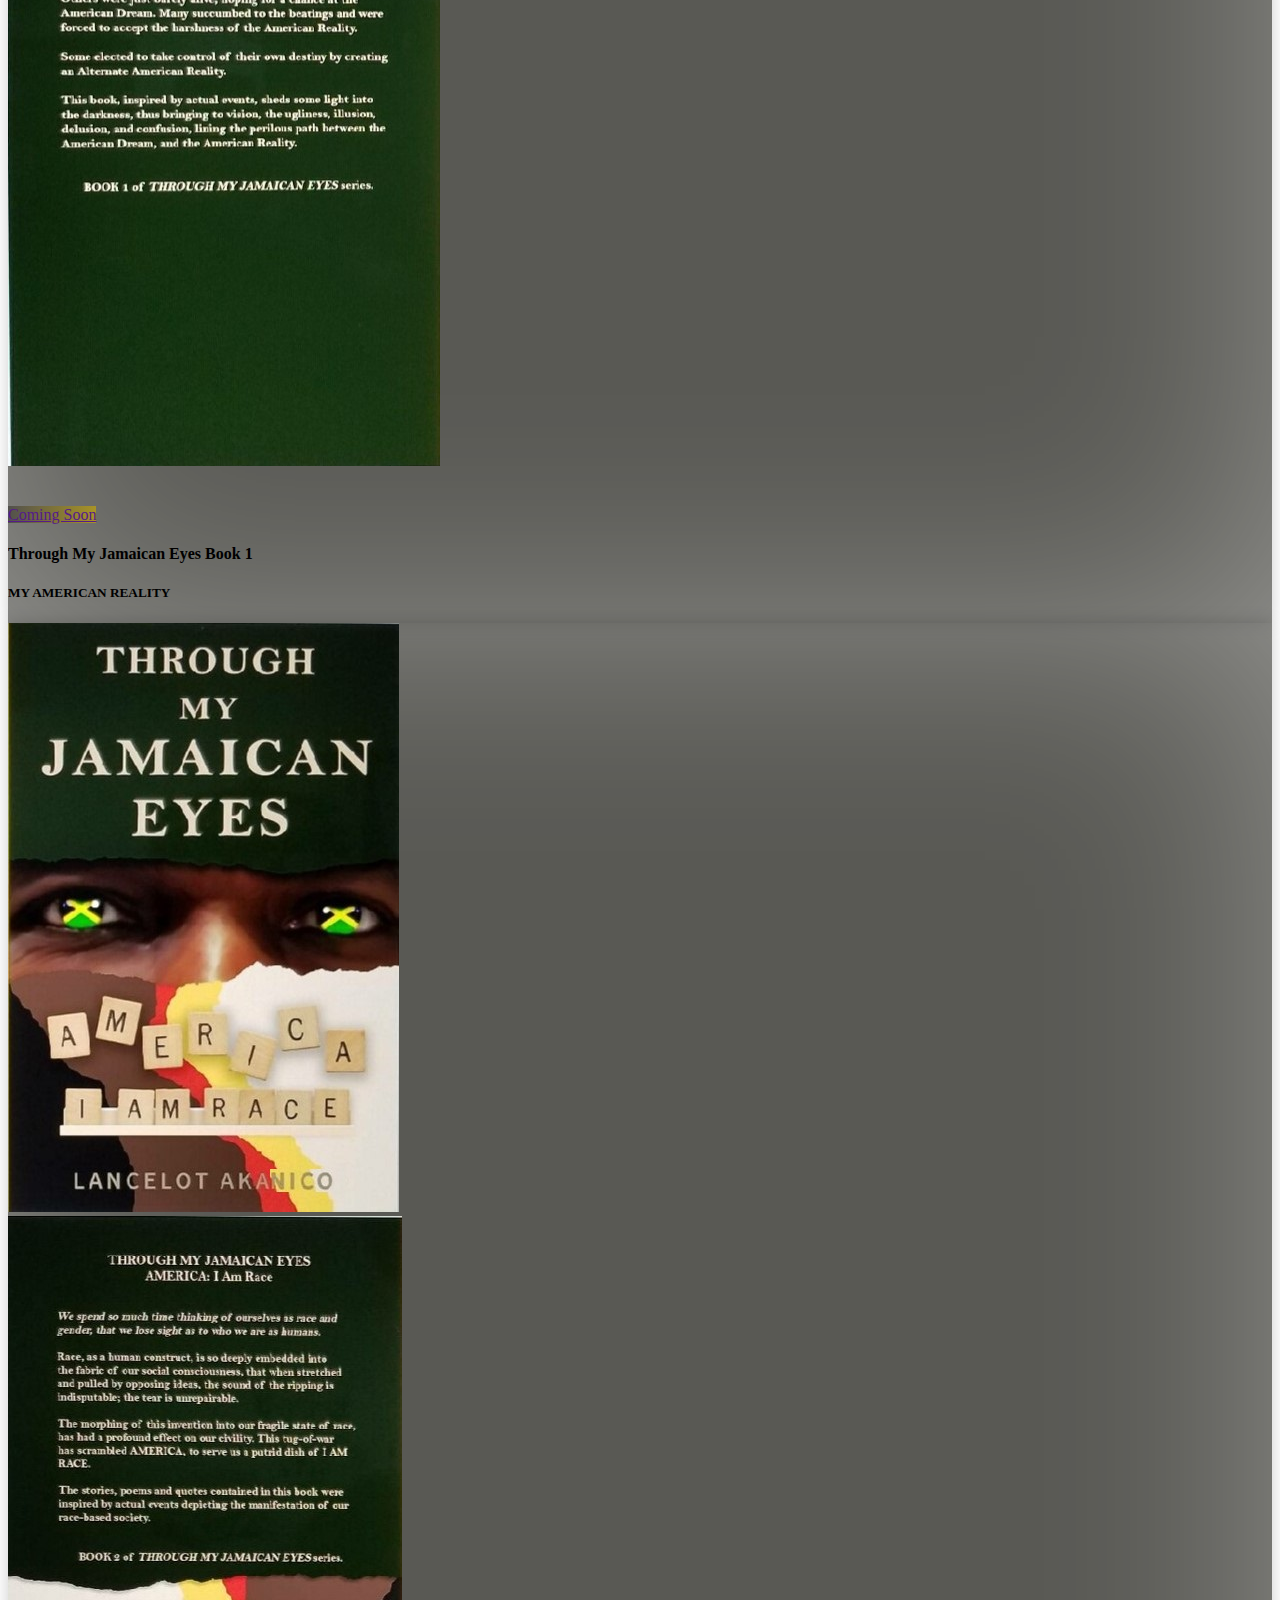
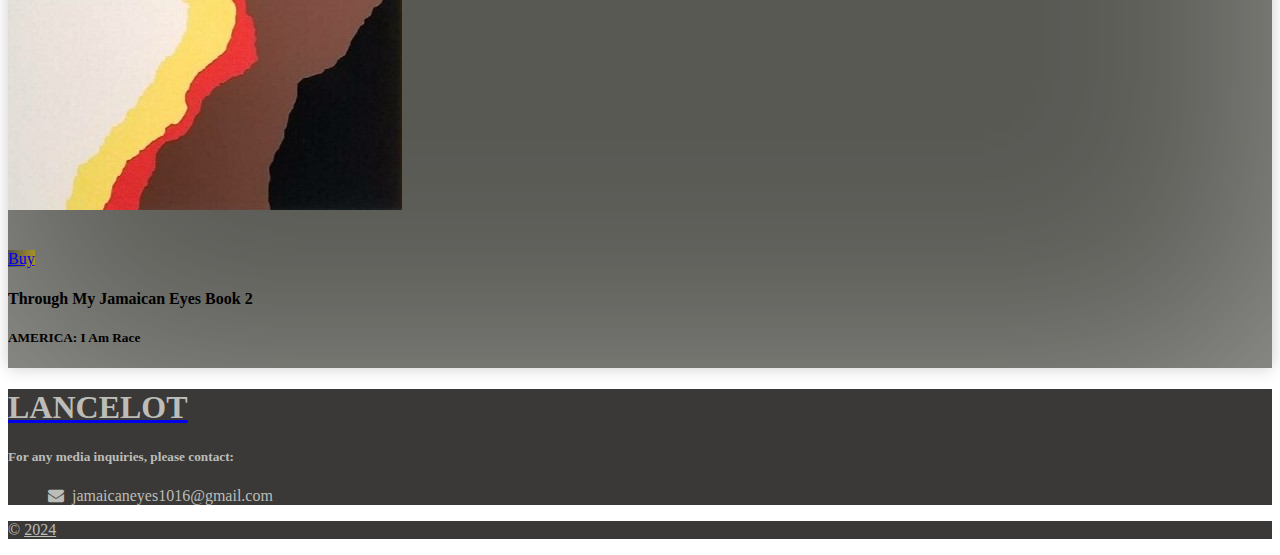
==== commit 8cd001c9: "stories" ====
--- a/index.html
+++ b/index.html
@@ -31,7 +31,7 @@
             <li class="nav-item"><a href="#booksection" class="nav-link active">Books</a></li>
             <li class="nav-item"><a href="ex.html" class="nav-link active">Excerpt</a></li>
 
-            <li class="nav-item"><a href="https://medium.com/@jamaicaneyes1016" class="nav-link active">Blog</a></li>
+            <li class="nav-item"><a href="https://medium.com/@jamaicaneyes1016" class="nav-link active">Stories</a></li>
             
           </ul>
 
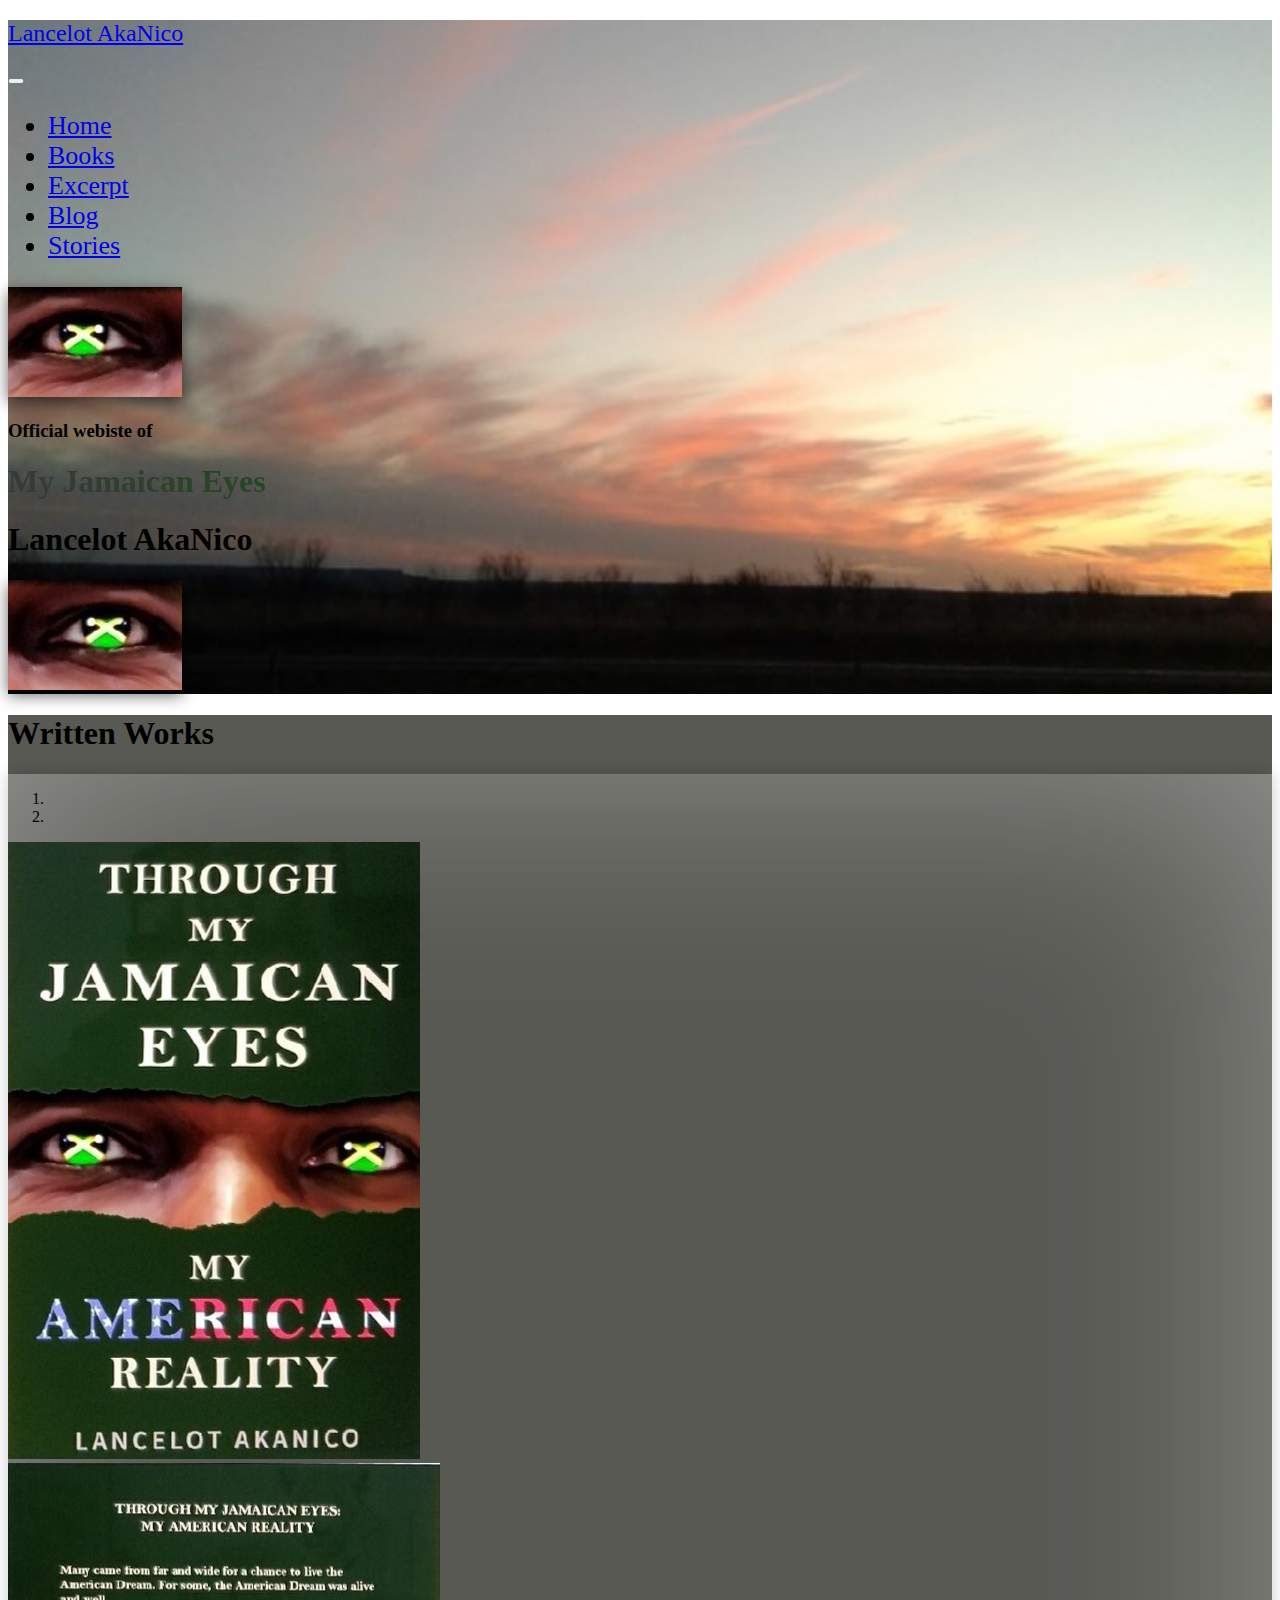
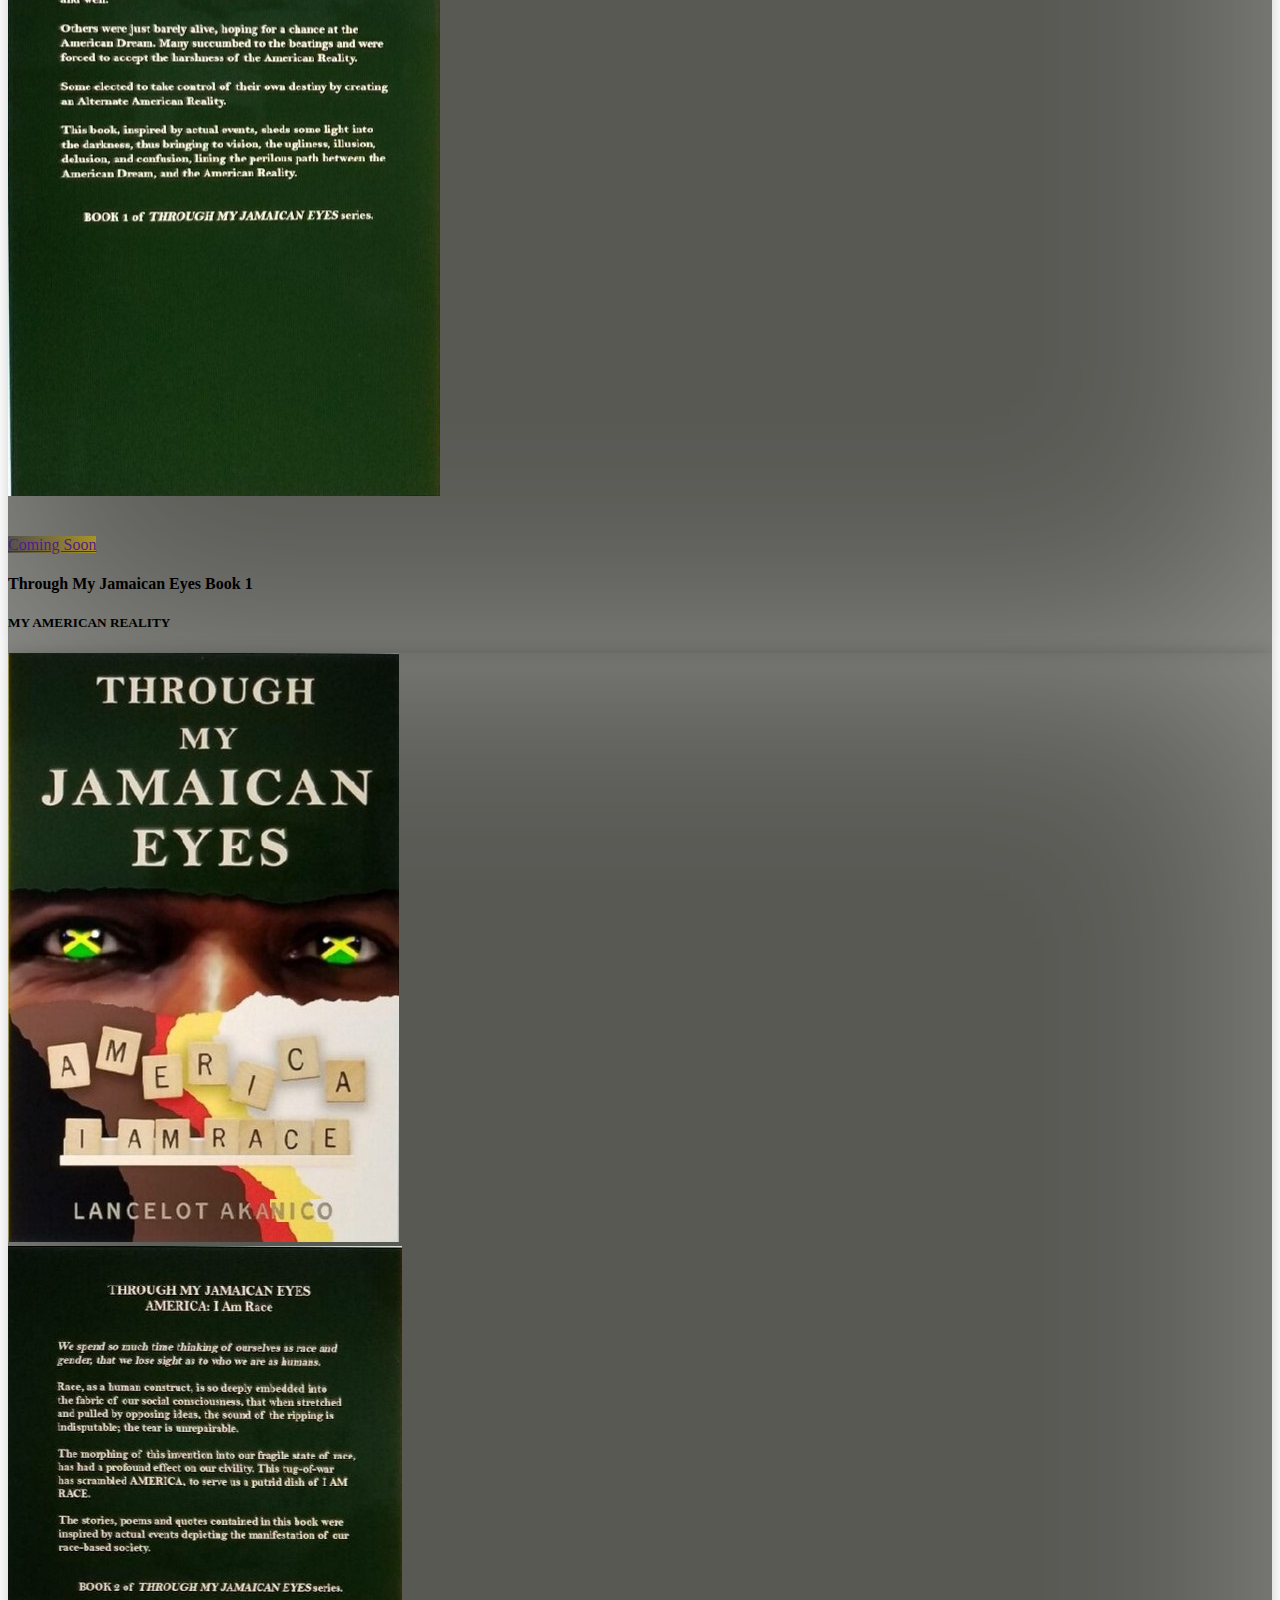
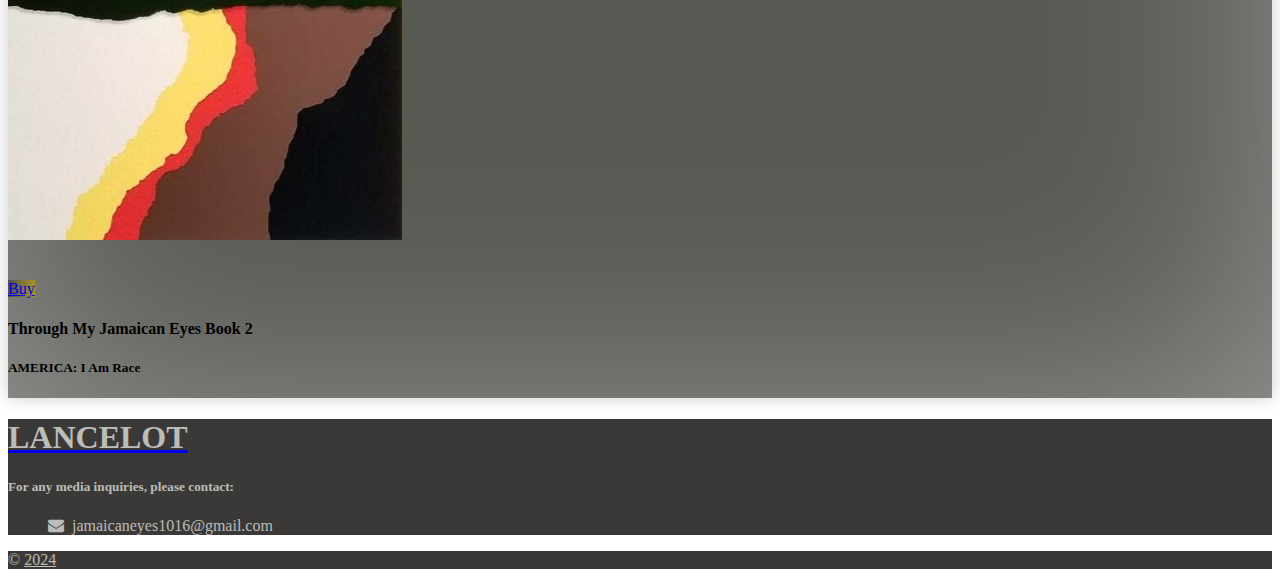
==== commit 526dda68: "stories and blog" ====
--- a/index.html
+++ b/index.html
@@ -31,7 +31,9 @@
             <li class="nav-item"><a href="#booksection" class="nav-link active">Books</a></li>
             <li class="nav-item"><a href="ex.html" class="nav-link active">Excerpt</a></li>
 
-            <li class="nav-item"><a href="https://medium.com/@jamaicaneyes1016" class="nav-link active">Stories</a></li>
+            <li class="nav-item"><a href="https://medium.com/@jamaicaneyes1016" class="nav-link active">Blog</a></li>
+            <li class="nav-item"><a href="https://medium.com/@grangehill644" class="nav-link active">Stories</a></li>
+            
             
           </ul>
 
